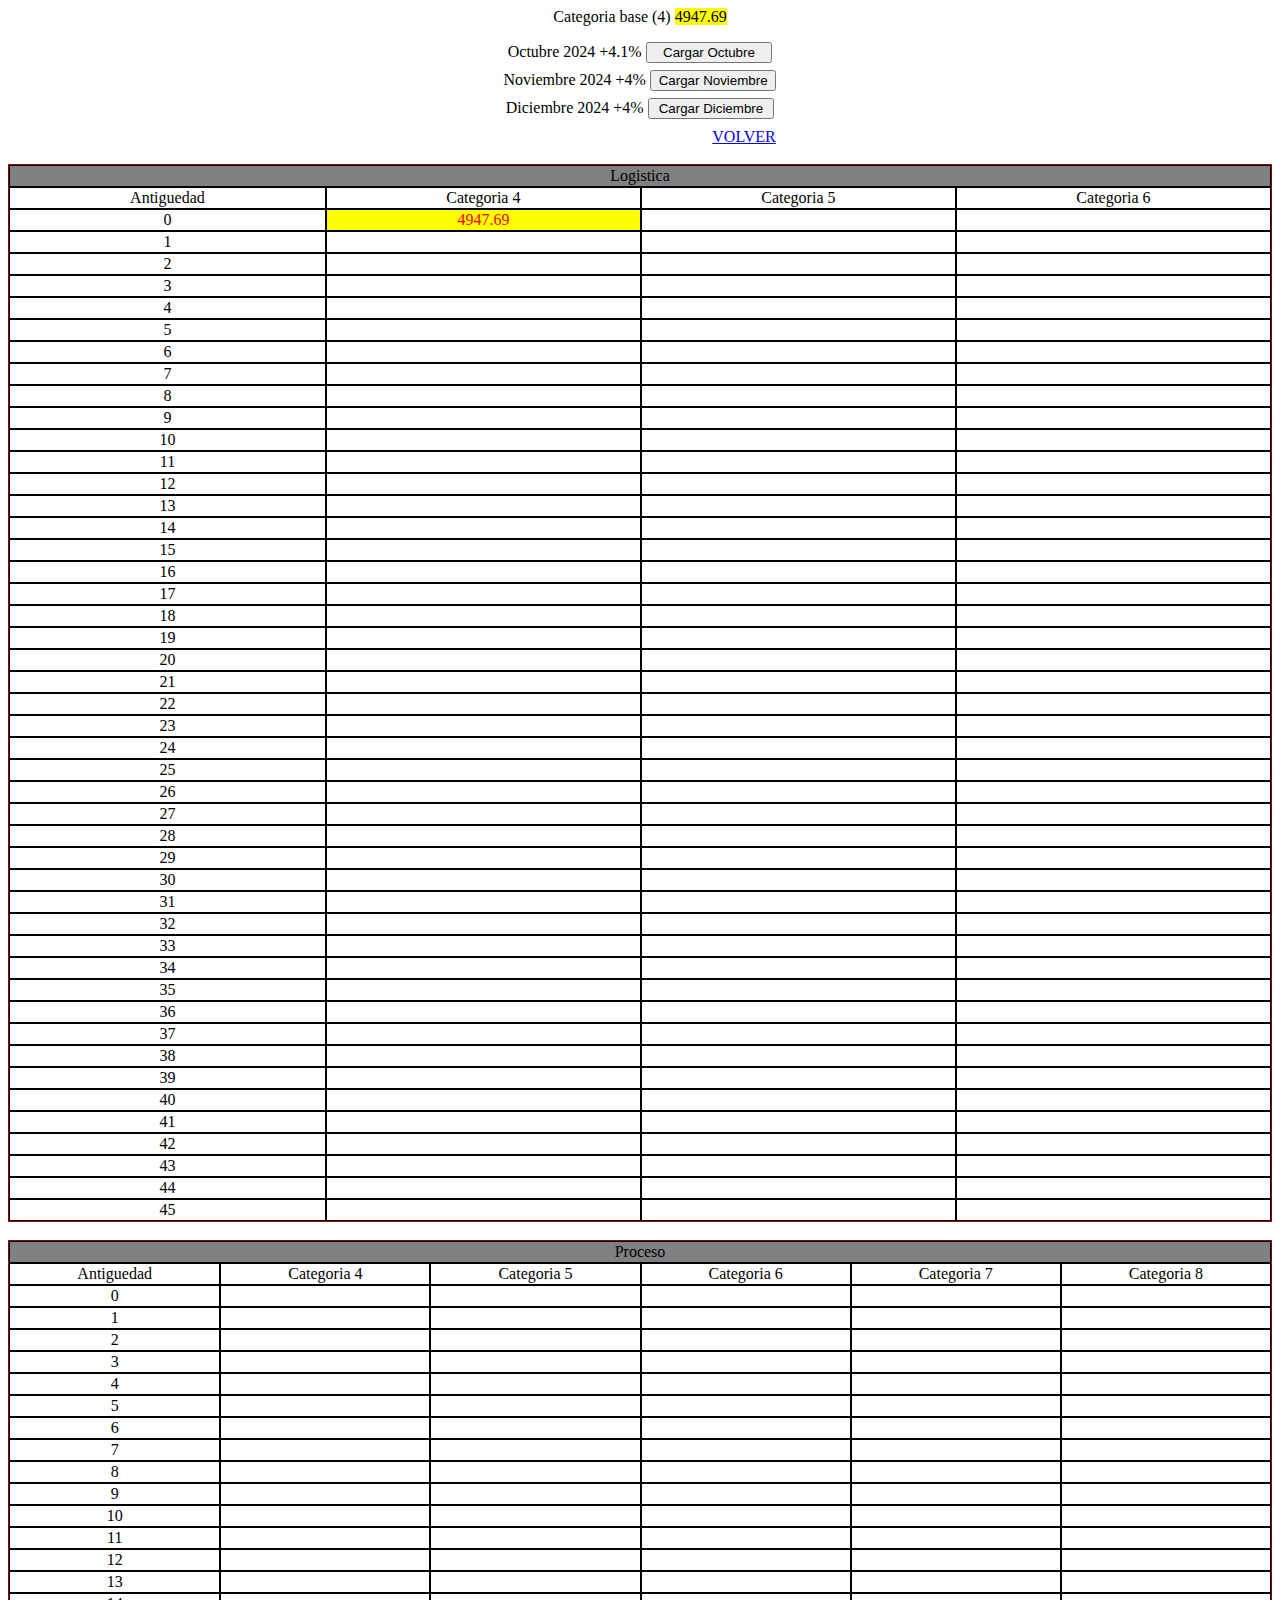
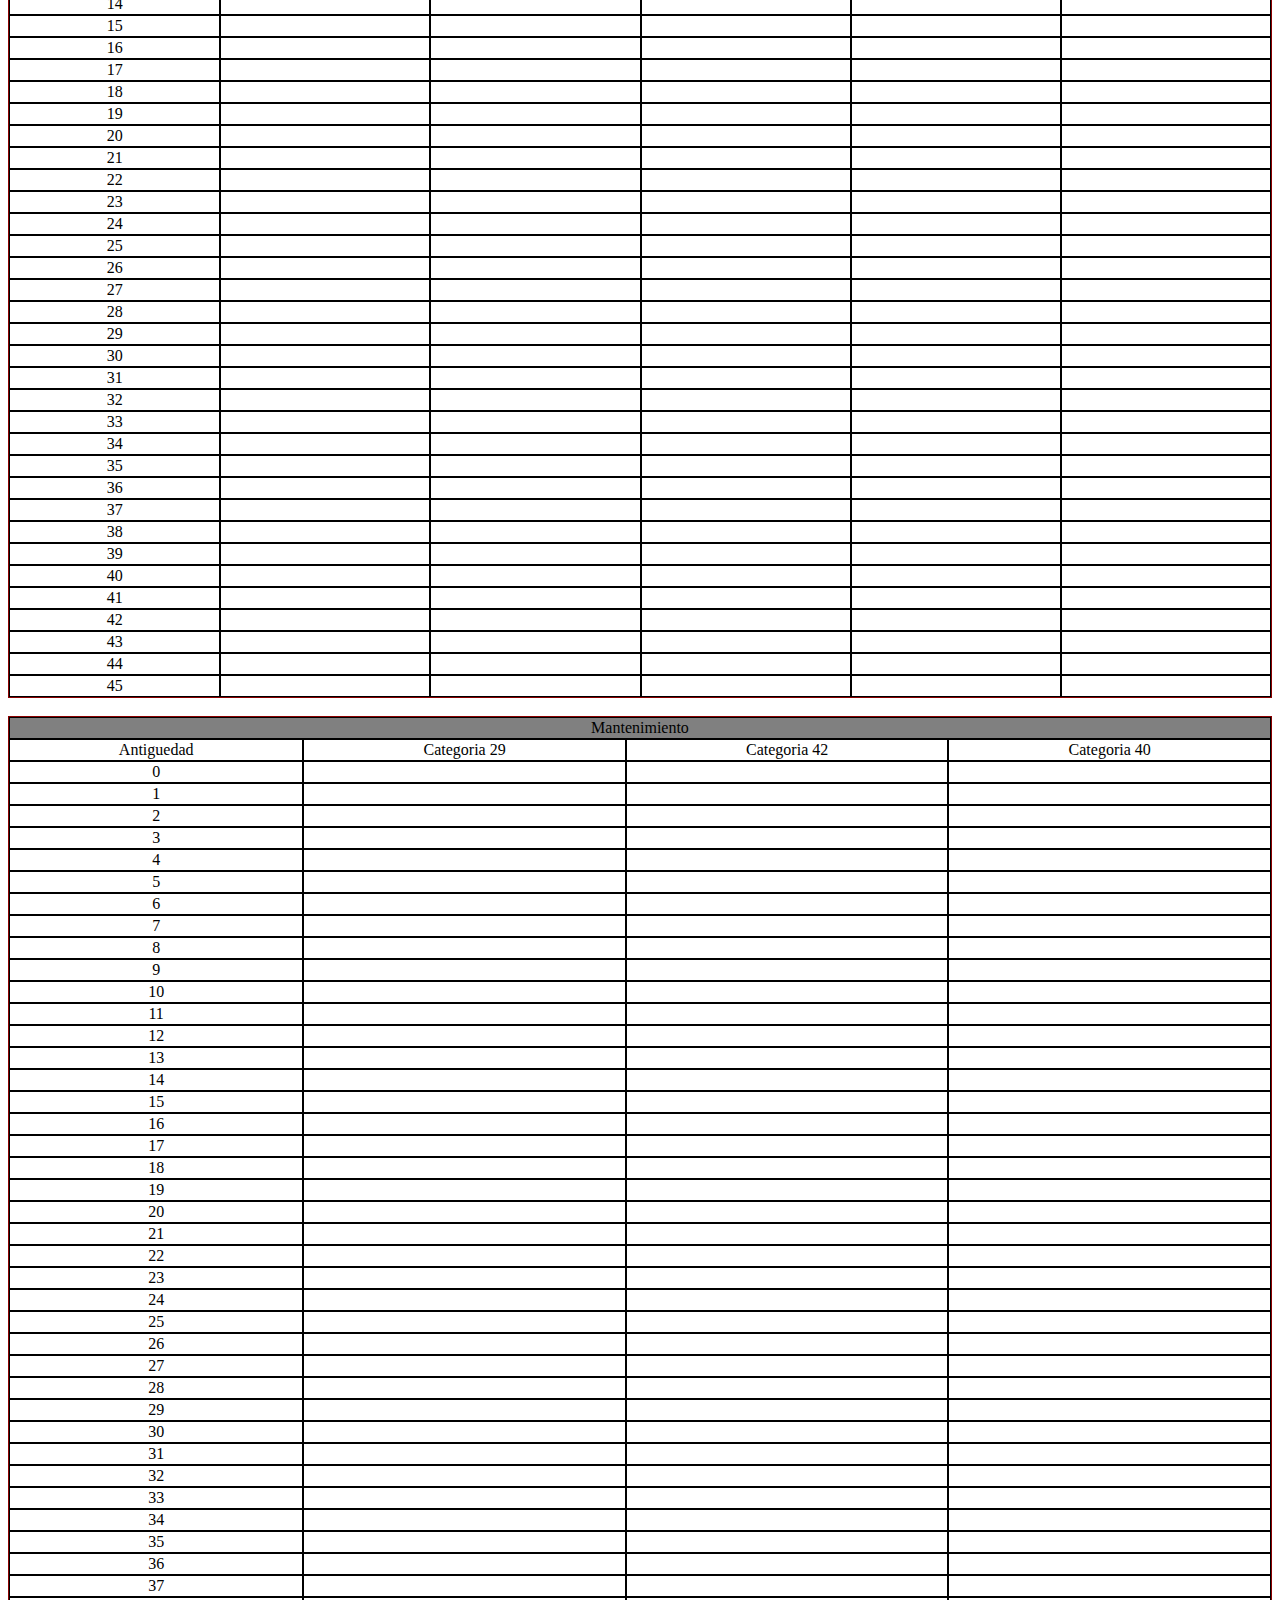
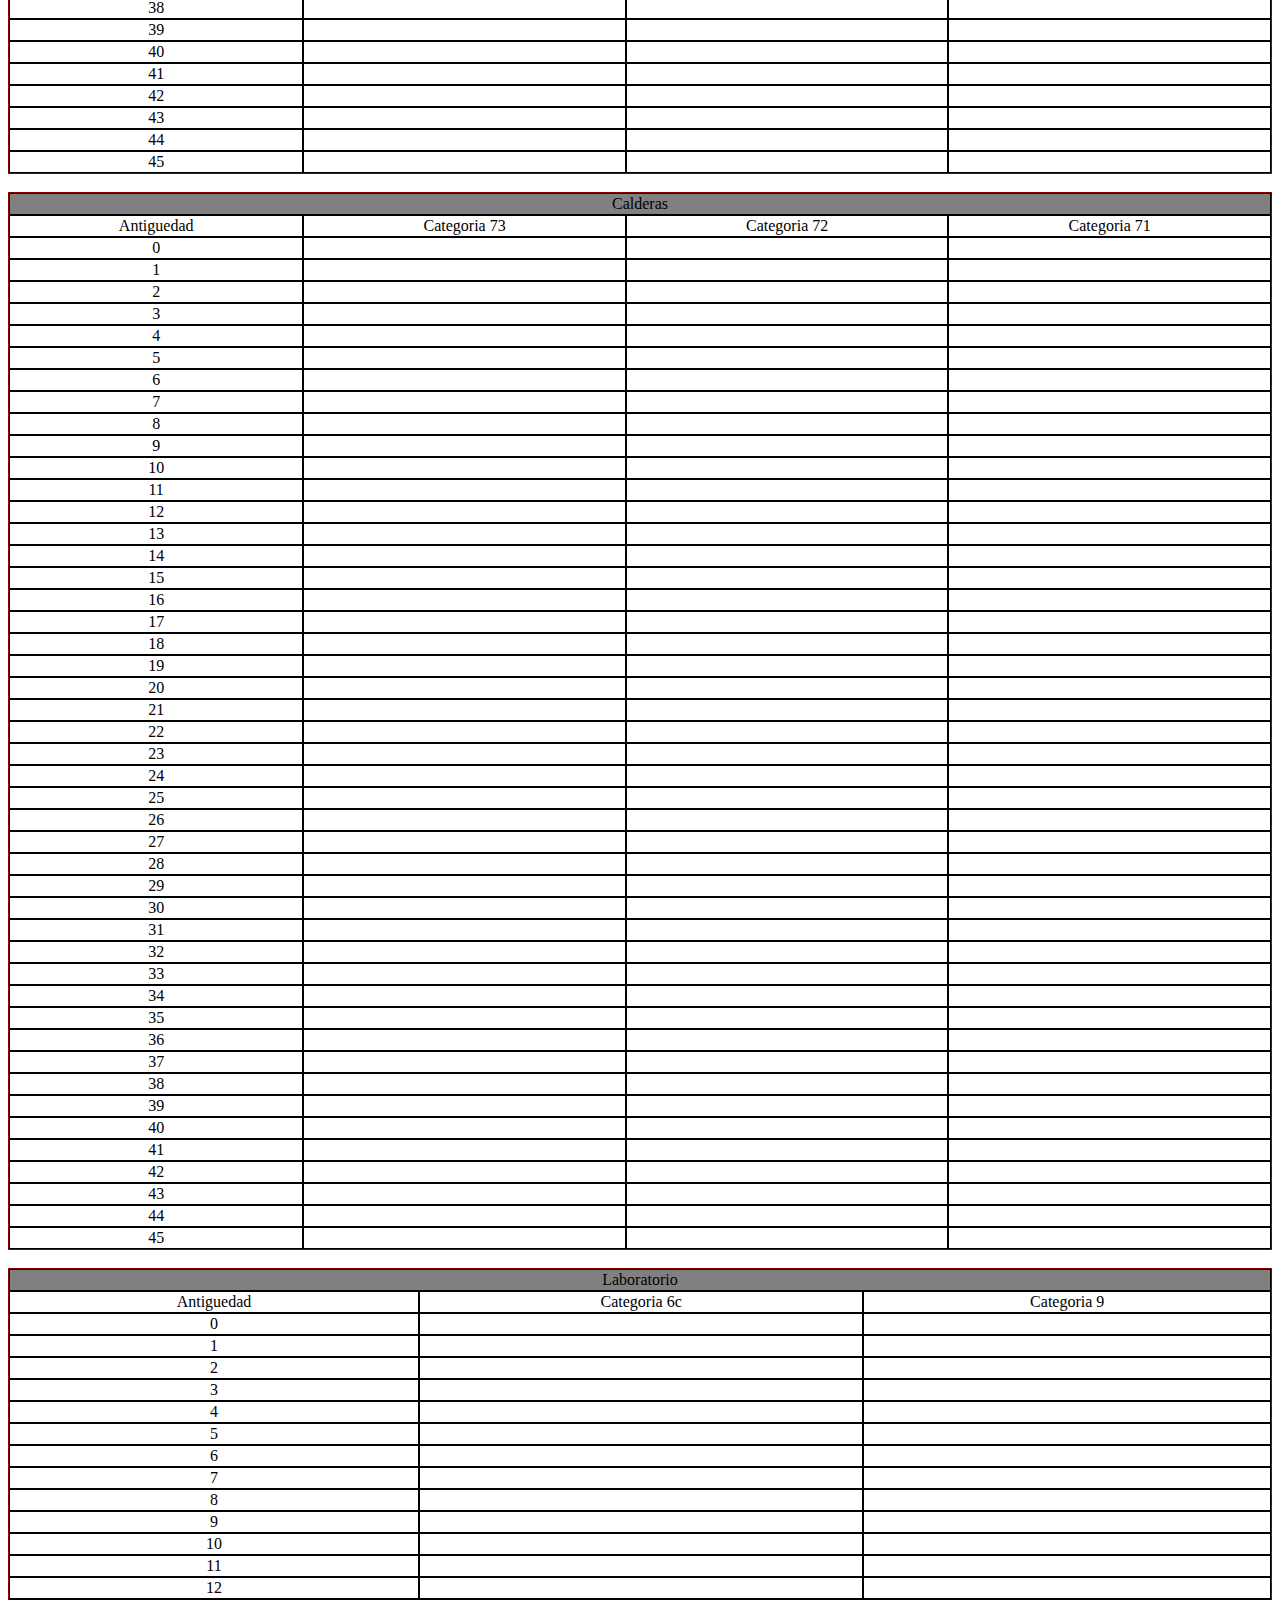
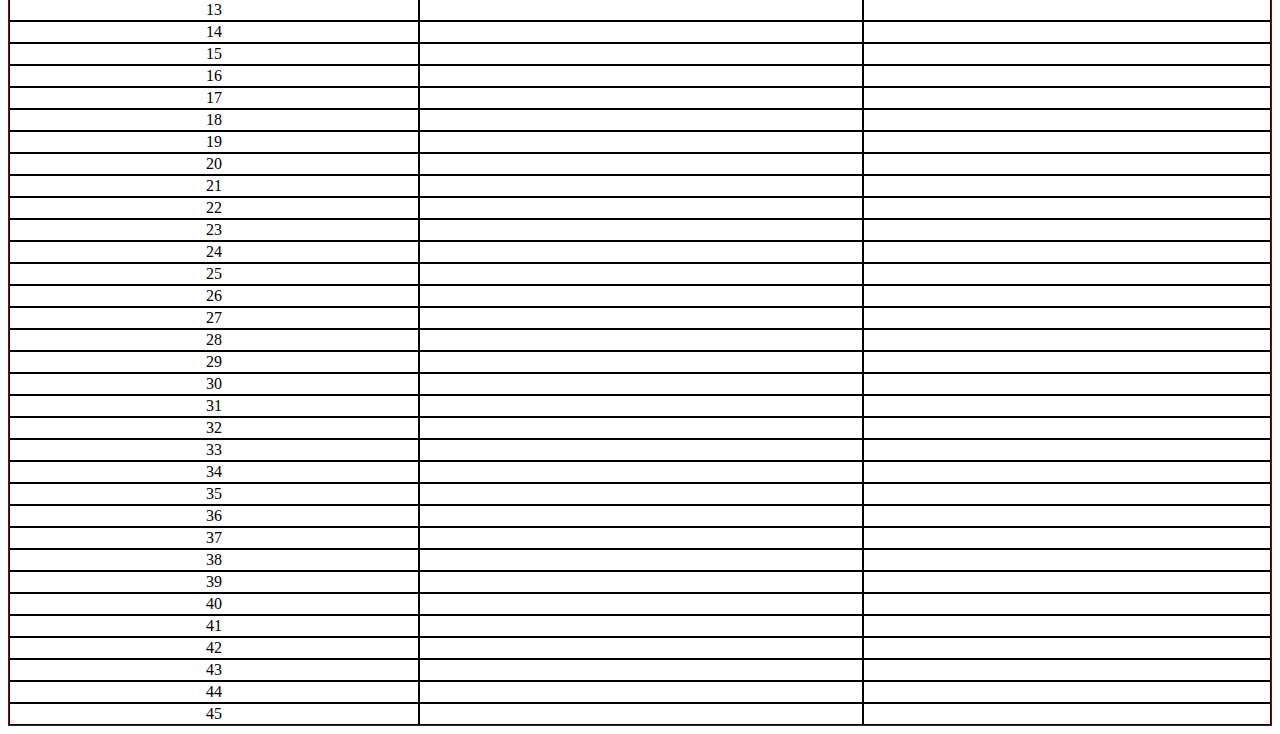
==== escalas.html @ 7333b415 "Add files via upload" ====
<!DOCTYPE html>
<html>
<head>
	<meta charset="utf-8">
	<meta name="viewport" content="width=device-width, initial-scale=1">
	<title>Escalas</title>
</head>
<body>
	<center>
	<span>Categoria base (4) <mark>4947.69</mark> </span>
		<br>
	<p>Octubre 2024 +4.1% <input onclick="octubre()" id="octubre" class="botones" type="button" value="Cargar Octubre"></p>
		<br>
	<p>Noviembre 2024 +4% <input onclick="noviembre()" id="noviembre" class="botones" type="button" value="Cargar Noviembre"> </p>
		<br>
	<p>Diciembre 2024 +4% <input onclick="diciembre()" id="diciembre" class="botones" type="button" value="Cargar Diciembre"></p>
</center>
<br>
<br>
 <center>
<a class="volverr" href="https://matibza.github.io/calendario">VOLVER</a>
 </center>
	<br>
	<table>
<tr>
	<tr>
	<td colspan="4" class="titulop"> <center>Logistica</center> </td>
	</tr>
	<td> <center>Antiguedad</center> </td>
	<td> Categoria 4 </td>
	<td> Categoria 5 </td>
	<td> Categoria 6 </td>
</tr>
<tr>
	<td><center>0</center></td>
	<td id="a0" class="hsbase">4947.69</td>
	<td id="b0">&nbsp</td>
	<td id="bb0">&nbsp</td>
</tr>
<tr>
	<td><center>1</center></td>
	<td id="a1">&nbsp</td>
	<td id="b1">&nbsp</td>
	<td id="bb1">&nbsp</td>
</tr>
<tr>
	<td><center>2</center></td>
	<td id="a2">&nbsp</td>
	<td id="b2">&nbsp</td>
	<td id="bb2">&nbsp</td>
</tr>
<tr>
	<td><center>3</center></td>
	<td id="a3">&nbsp</td>
	<td id="b3">&nbsp</td>
	<td id="bb3">&nbsp</td>
</tr>
<tr>
	<td><center>4</center></td>
	<td id="a4">&nbsp</td>
	<td id="b4">&nbsp</td>
	<td id="bb4">&nbsp</td>
</tr>
<tr>
	<td><center>5</center></td>
	<td id="a5">&nbsp</td>
	<td id="b5">&nbsp</td>
	<td id="bb5">&nbsp</td>
</tr>
<tr>
	<td><center>6</center></td>
	<td id="a6">&nbsp</td>
	<td id="b6">&nbsp</td>
	<td id="bb6">&nbsp</td>
</tr>
<tr>
	<td><center>7</center></td>
	<td id="a7">&nbsp</td>
	<td id="b7">&nbsp</td>
	<td id="bb7">&nbsp</td>
</tr>
<tr>
	<td><center>8</center></td>
	<td id="a8">&nbsp</td>
	<td id="b8">&nbsp</td>
	<td id="bb8">&nbsp</td>
</tr>
<tr>
	<td><center>9</center></td>
	<td id="a9">&nbsp</td>
	<td id="b9">&nbsp</td>
	<td id="bb9">&nbsp</td>
</tr>
<tr>
	<td><center>10</center></td>
	<td id="a10">&nbsp</td>
	<td id="b10">&nbsp</td>
	<td id="bb10">&nbsp</td>
</tr>
<tr>
	<td><center>11</center></td>
	<td id="a11">&nbsp</td>
	<td id="b11">&nbsp</td>
	<td id="bb11">&nbsp</td>
</tr>
<tr>
	<td><center>12</center></td>
	<td id="a12">&nbsp</td>
	<td id="b12">&nbsp</td>
	<td id="bb12">&nbsp</td>
</tr>
<tr>
	<td><center>13</center></td>
	<td id="a13">&nbsp</td>
	<td id="b13">&nbsp</td>
	<td id="bb13">&nbsp</td>
</tr>
<tr>
	<td><center>14</center></td>
	<td id="a14">&nbsp</td>
	<td id="b14">&nbsp</td>
	<td id="bb14">&nbsp</td>
</tr>
<tr>
	<td><center>15</center></td>
	<td id="a15">&nbsp</td>
	<td id="b15">&nbsp</td>
	<td id="bb15">&nbsp</td>
</tr>
<tr>
	<td><center>16</center></td>
	<td id="a16">&nbsp</td>
	<td id="b16">&nbsp</td>
	<td id="bb16">&nbsp</td>
</tr>
<tr>
	<td><center>17</center></td>
	<td id="a17">&nbsp</td>
	<td id="b17">&nbsp</td>
	<td id="bb17">&nbsp</td>
</tr>
<tr>
	<td><center>18</center></td>
	<td id="a18">&nbsp</td>
	<td id="b18">&nbsp</td>
	<td id="bb18">&nbsp</td>
</tr>
<tr>
	<td><center>19</center></td>
	<td id="a19">&nbsp</td>
	<td id="b19">&nbsp</td>
	<td id="bb19">&nbsp</td>
</tr>
<tr>
	<td><center>20</center></td>
	<td id="a20">&nbsp</td>
	<td id="b20">&nbsp</td>
	<td id="bb20">&nbsp</td>
</tr>
<tr>
	<td><center>21</center></td>
	<td id="a21">&nbsp</td>
	<td id="b21">&nbsp</td>
	<td id="bb21">&nbsp</td>
</tr>
<tr>
	<td><center>22</center></td>
	<td id="a22">&nbsp</td>
	<td id="b22">&nbsp</td>
	<td id="bb22">&nbsp</td>
</tr>
<tr>
	<td><center>23</center></td>
	<td id="a23">&nbsp</td>
	<td id="b23">&nbsp</td>
	<td id="bb23">&nbsp</td>
</tr>
<tr>
	<td><center>24</center></td>
	<td id="a24">&nbsp</td>
	<td id="b24">&nbsp</td>
	<td id="bb24">&nbsp</td>
</tr>
<tr>
	<td><center>25</center></td>
	<td id="a25">&nbsp</td>
	<td id="b25">&nbsp</td>
	<td id="bb25">&nbsp</td>
</tr>
<tr>
	<td><center>26</center></td>
	<td id="a26">&nbsp</td>
	<td id="b26">&nbsp</td>
	<td id="bb26">&nbsp</td>
</tr>
<tr>
	<td><center>27</center></td>
	<td id="a27">&nbsp</td>
	<td id="b27">&nbsp</td>
	<td id="bb27">&nbsp</td>
</tr>
<tr>
	<td><center>28</center></td>
	<td id="a28">&nbsp</td>
	<td id="b28">&nbsp</td>
	<td id="bb28">&nbsp</td>
</tr>
<tr>
	<td><center>29</center></td>
	<td id="a29">&nbsp</td>
	<td id="b29">&nbsp</td>
	<td id="bb29">&nbsp</td>
</tr>
<tr>
	<td><center>30</center></td>
	<td id="a30">&nbsp</td>
	<td id="b30">&nbsp</td>
	<td id="bb30">&nbsp</td>
</tr>
<tr>
	<td><center>31</center></td>
	<td id="a31">&nbsp</td>
	<td id="b31">&nbsp</td>
	<td id="bb31">&nbsp</td>
</tr>
<tr>
	<td><center>32</center></td>
	<td id="a32">&nbsp</td>
	<td id="b32">&nbsp</td>
	<td id="bb32">&nbsp</td>
</tr>
<tr>
	<td><center>33</center></td>
	<td id="a33">&nbsp</td>
	<td id="b33">&nbsp</td>
	<td id="bb33">&nbsp</td>
</tr>
<tr>
	<td><center>34</center></td>
	<td id="a34">&nbsp</td>
	<td id="b34">&nbsp</td>
	<td id="bb34">&nbsp</td>
</tr>
<tr>
	<td><center>35</center></td>
	<td id="a35">&nbsp</td>
	<td id="b35">&nbsp</td>
	<td id="bb35">&nbsp</td>
</tr>
<tr>
	<td><center>36</center></td>
	<td id="a36">&nbsp</td>
	<td id="b36">&nbsp</td>
	<td id="bb36">&nbsp</td>
</tr>
<tr>
	<td><center>37</center></td>
	<td id="a37">&nbsp</td>
	<td id="b37">&nbsp</td>
	<td id="bb37">&nbsp</td>
</tr>
<tr>
	<td><center>38</center></td>
	<td id="a38">&nbsp</td>
	<td id="b38">&nbsp</td>
	<td id="bb38">&nbsp</td>
</tr>
<tr>
	<td><center>39</center></td>
	<td id="a39">&nbsp</td>
	<td id="b39">&nbsp</td>
	<td id="bb39">&nbsp</td>
</tr>
<tr>
	<td><center>40</center></td>
	<td id="a40">&nbsp</td>
	<td id="b40">&nbsp</td>
	<td id="bb40">&nbsp</td>
</tr>
<tr>
	<td><center>41</center></td>
	<td id="a41">&nbsp</td>
	<td id="b41">&nbsp</td>
	<td id="bb41">&nbsp</td>
</tr>
<tr>
	<td><center>42</center></td>
	<td id="a42">&nbsp</td>
	<td id="b42">&nbsp</td>
	<td id="bb42">&nbsp</td>
</tr>
<tr>
	<td><center>43</center></td>
	<td id="a43">&nbsp</td>
	<td id="b43">&nbsp</td>
	<td id="bb43">&nbsp</td>
</tr>
<tr>
	<td><center>44</center></td>
	<td id="a44">&nbsp</td>
	<td id="b44">&nbsp</td>
	<td id="bb44">&nbsp</td>
</tr>
<tr>
	<td><center>45</center></td>
	<td id="a45">&nbsp</td>
	<td id="b45">&nbsp</td>
	<td id="bb45">&nbsp</td>
</tr>
</table>
<br>
	<table>
<tr>
	<tr>
	<td colspan="8" class="titulop"> <center>Proceso</center> </td>
	</tr>
	<td> <center>Antiguedad</center> </td>
	<td> Categoria 4 </td>
	<td> Categoria 5 </td>
	<td> Categoria 6 </td>
	<td> Categoria 7 </td>
	<td> Categoria 8 </td>
</tr>
<tr>
	<td><center>0</center></td>
	<td id="c0">&nbsp</td>
	<td id="d0">&nbsp</td>
	<td id="e0">&nbsp</td>
	<td id="f0">&nbsp</td>
	<td id="g0">&nbsp</td>
</tr>
<tr>
	<td><center>1</center></td>
	<td id="c1">&nbsp</td>
	<td id="d1">&nbsp</td>
	<td id="e1">&nbsp</td>
	<td id="f1">&nbsp</td>
	<td id="g1">&nbsp</td>
</tr>
<tr>
	<td><center>2</center></td>
	<td id="c2">&nbsp</td>
	<td id="d2">&nbsp</td>
	<td id="e2">&nbsp</td>
	<td id="f2">&nbsp</td>
	<td id="g2">&nbsp</td>
</tr>
<tr>
	<td><center>3</center></td>
	<td id="c3">&nbsp</td>
	<td id="d3">&nbsp</td>
	<td id="e3">&nbsp</td>
	<td id="f3">&nbsp</td>
	<td id="g3">&nbsp</td>
</tr>
<tr>
	<td><center>4</center></td>
	<td id="c4">&nbsp</td>
	<td id="d4">&nbsp</td>
	<td id="e4">&nbsp</td>
	<td id="f4">&nbsp</td>
	<td id="g4">&nbsp</td>
</tr>
<tr>
	<td><center>5</center></td>
	<td id="c5">&nbsp</td>
	<td id="d5">&nbsp</td>
	<td id="e5">&nbsp</td>
	<td id="f5">&nbsp</td>
	<td id="g5">&nbsp</td>
</tr>
<tr>
	<td><center>6</center></td>
	<td id="c6">&nbsp</td>
	<td id="d6">&nbsp</td>
	<td id="e6">&nbsp</td>
	<td id="f6">&nbsp</td>
	<td id="g6">&nbsp</td>
</tr>
<tr>
	<td><center>7</center></td>
	<td id="c7">&nbsp</td>
	<td id="d7">&nbsp</td>
	<td id="e7">&nbsp</td>
	<td id="f7">&nbsp</td>
	<td id="g7">&nbsp</td>
</tr>
<tr>
	<td><center>8</center></td>
	<td id="c8">&nbsp</td>
	<td id="d8">&nbsp</td>
	<td id="e8">&nbsp</td>
	<td id="f8">&nbsp</td>
	<td id="g8">&nbsp</td>
</tr>
<tr>
	<td><center>9</center></td>
	<td id="c9">&nbsp</td>
	<td id="d9">&nbsp</td>
	<td id="e9">&nbsp</td>
	<td id="f9">&nbsp</td>
	<td id="g9">&nbsp</td>
</tr>
<tr>
	<td><center>10</center></td>
	<td id="c10">&nbsp</td>
	<td id="d10">&nbsp</td>
	<td id="e10">&nbsp</td>
	<td id="f10">&nbsp</td>
	<td id="g10">&nbsp</td>
</tr>
<tr>
	<td><center>11</center></td>
	<td id="c11">&nbsp</td>
	<td id="d11">&nbsp</td>
	<td id="e11">&nbsp</td>
	<td id="f11">&nbsp</td>
	<td id="g11">&nbsp</td>
</tr>
<tr>
	<td><center>12</center></td>
	<td id="c12">&nbsp</td>
	<td id="d12">&nbsp</td>
	<td id="e12">&nbsp</td>
	<td id="f12">&nbsp</td>
	<td id="g12">&nbsp</td>
</tr>
<tr>
	<td><center>13</center></td>
	<td id="c13">&nbsp</td>
	<td id="d13">&nbsp</td>
	<td id="e13">&nbsp</td>
	<td id="f13">&nbsp</td>
	<td id="g13">&nbsp</td>
</tr>
<tr>
	<td><center>14</center></td>
	<td id="c14">&nbsp</td>
	<td id="d14">&nbsp</td>
	<td id="e14">&nbsp</td>
	<td id="f14">&nbsp</td>
	<td id="g14">&nbsp</td>
</tr>
<tr>
	<td><center>15</center></td>
	<td id="c15">&nbsp</td>
	<td id="d15">&nbsp</td>
	<td id="e15">&nbsp</td>
	<td id="f15">&nbsp</td>
	<td id="g15">&nbsp</td>
</tr>
<tr>
	<td><center>16</center></td>
	<td id="c16">&nbsp</td>
	<td id="d16">&nbsp</td>
	<td id="e16">&nbsp</td>
	<td id="f16">&nbsp</td>
	<td id="g16">&nbsp</td>
</tr>
<tr>
	<td><center>17</center></td>
	<td id="c17">&nbsp</td>
	<td id="d17">&nbsp</td>
	<td id="e17">&nbsp</td>
	<td id="f17">&nbsp</td>
	<td id="g17">&nbsp</td>
</tr>
<tr>
	<td><center>18</center></td>
	<td id="c18">&nbsp</td>
	<td id="d18">&nbsp</td>
	<td id="e18">&nbsp</td>
	<td id="f18">&nbsp</td>
	<td id="g18">&nbsp</td>
</tr>
<tr>
	<td><center>19</center></td>
	<td id="c19">&nbsp</td>
	<td id="d19">&nbsp</td>
	<td id="e19">&nbsp</td>
	<td id="f19">&nbsp</td>
	<td id="g19">&nbsp</td>
</tr>
<tr>
	<td><center>20</center></td>
	<td id="c20">&nbsp</td>
	<td id="d20">&nbsp</td>
	<td id="e20">&nbsp</td>
	<td id="f20">&nbsp</td>
	<td id="g20">&nbsp</td>
</tr>
<tr>
	<td><center>21</center></td>
	<td id="c21">&nbsp</td>
	<td id="d21">&nbsp</td>
	<td id="e21">&nbsp</td>
	<td id="f21">&nbsp</td>
	<td id="g21">&nbsp</td>
</tr>
<tr>
	<td><center>22</center></td>
	<td id="c22">&nbsp</td>
	<td id="d22">&nbsp</td>
	<td id="e22">&nbsp</td>
	<td id="f22">&nbsp</td>
	<td id="g22">&nbsp</td>
</tr>
<tr>
	<td><center>23</center></td>
	<td id="c23">&nbsp</td>
	<td id="d23">&nbsp</td>
	<td id="e23">&nbsp</td>
	<td id="f23">&nbsp</td>
	<td id="g23">&nbsp</td>
</tr>
<tr>
	<td><center>24</center></td>
	<td id="c24">&nbsp</td>
	<td id="d24">&nbsp</td>
	<td id="e24">&nbsp</td>
	<td id="f24">&nbsp</td>
	<td id="g24">&nbsp</td>
</tr>
<tr>
	<td><center>25</center></td>
	<td id="c25">&nbsp</td>
	<td id="d25">&nbsp</td>
	<td id="e25">&nbsp</td>
	<td id="f25">&nbsp</td>
	<td id="g25">&nbsp</td>
</tr>
<tr>
	<td><center>26</center></td>
	<td id="c26">&nbsp</td>
	<td id="d26">&nbsp</td>
	<td id="e26">&nbsp</td>
	<td id="f26">&nbsp</td>
	<td id="g26">&nbsp</td>
</tr>
<tr>
	<td><center>27</center></td>
	<td id="c27">&nbsp</td>
	<td id="d27">&nbsp</td>
	<td id="e27">&nbsp</td>
	<td id="f27">&nbsp</td>
	<td id="g27">&nbsp</td>
</tr>
<tr>
	<td><center>28</center></td>
	<td id="c28">&nbsp</td>
	<td id="d28">&nbsp</td>
	<td id="e28">&nbsp</td>
	<td id="f28">&nbsp</td>
	<td id="g28">&nbsp</td>
</tr>
<tr>
	<td><center>29</center></td>
	<td id="c29">&nbsp</td>
	<td id="d29">&nbsp</td>
	<td id="e29">&nbsp</td>
	<td id="f29">&nbsp</td>
	<td id="g29">&nbsp</td>
</tr>
<tr>
	<td><center>30</center></td>
	<td id="c30">&nbsp</td>
	<td id="d30">&nbsp</td>
	<td id="e30">&nbsp</td>
	<td id="f30">&nbsp</td>
	<td id="g30">&nbsp</td>
</tr>
<tr>
	<td><center>31</center></td>
	<td id="c31">&nbsp</td>
	<td id="d31">&nbsp</td>
	<td id="e31">&nbsp</td>
	<td id="f31">&nbsp</td>
	<td id="g31">&nbsp</td>
</tr>
<tr>
	<td><center>32</center></td>
	<td id="c32">&nbsp</td>
	<td id="d32">&nbsp</td>
	<td id="e32">&nbsp</td>
	<td id="f32">&nbsp</td>
	<td id="g32">&nbsp</td>
</tr>
<tr>
	<td><center>33</center></td>
	<td id="c33">&nbsp</td>
	<td id="d33">&nbsp</td>
	<td id="e33">&nbsp</td>
	<td id="f33">&nbsp</td>
	<td id="g33">&nbsp</td>
</tr>
<tr>
	<td><center>34</center></td>
	<td id="c34">&nbsp</td>
	<td id="d34">&nbsp</td>
	<td id="e34">&nbsp</td>
	<td id="f34">&nbsp</td>
	<td id="g34">&nbsp</td>
</tr>
<tr>
	<td><center>35</center></td>
	<td id="c35">&nbsp</td>
	<td id="d35">&nbsp</td>
	<td id="e35">&nbsp</td>
	<td id="f35">&nbsp</td>
	<td id="g35">&nbsp</td>
</tr>
<tr>
	<td><center>36</center></td>
	<td id="c36">&nbsp</td>
	<td id="d36">&nbsp</td>
	<td id="e36">&nbsp</td>
	<td id="f36">&nbsp</td>
	<td id="g36">&nbsp</td>
</tr>
<tr>
	<td><center>37</center></td>
	<td id="c37">&nbsp</td>
	<td id="d37">&nbsp</td>
	<td id="e37">&nbsp</td>
	<td id="f37">&nbsp</td>
	<td id="g37">&nbsp</td>
</tr>
<tr>
	<td><center>38</center></td>
	<td id="c38">&nbsp</td>
	<td id="d38">&nbsp</td>
	<td id="e38">&nbsp</td>
	<td id="f38">&nbsp</td>
	<td id="g38">&nbsp</td>
</tr>
<tr>
	<td><center>39</center></td>
	<td id="c39">&nbsp</td>
	<td id="d39">&nbsp</td>
	<td id="e39">&nbsp</td>
	<td id="f39">&nbsp</td>
	<td id="g39">&nbsp</td>
</tr>
<tr>
	<td><center>40</center></td>
	<td id="c40">&nbsp</td>
	<td id="d40">&nbsp</td>
	<td id="e40">&nbsp</td>
	<td id="f40">&nbsp</td>
	<td id="g40">&nbsp</td>
</tr>
<tr>
	<td><center>41</center></td>
	<td id="c41">&nbsp</td>
	<td id="d41">&nbsp</td>
	<td id="e41">&nbsp</td>
	<td id="f41">&nbsp</td>
	<td id="g41">&nbsp</td>
</tr>
<tr>
	<td><center>42</center></td>
	<td id="c42">&nbsp</td>
	<td id="d42">&nbsp</td>
	<td id="e42">&nbsp</td>
	<td id="f42">&nbsp</td>
	<td id="g42">&nbsp</td>
</tr>
<tr>
	<td><center>43</center></td>
	<td id="c43">&nbsp</td>
	<td id="d43">&nbsp</td>
	<td id="e43">&nbsp</td>
	<td id="f43">&nbsp</td>
	<td id="g43">&nbsp</td>
</tr>
<tr>
	<td><center>44</center></td>
	<td id="c44">&nbsp</td>
	<td id="d44">&nbsp</td>
	<td id="e44">&nbsp</td>
	<td id="f44">&nbsp</td>
	<td id="g44">&nbsp</td>
</tr>
<tr>
	<td><center>45</center></td>
	<td id="c45">&nbsp</td>
	<td id="d45">&nbsp</td>
	<td id="e45">&nbsp</td>
	<td id="f45">&nbsp</td>
	<td id="g45">&nbsp</td>
</tr>
</table>
<br>
<table>
<tr>
	<tr>
	<td colspan="4" class="titulop"> <center>Mantenimiento</center> </td>
	</tr>
	<td> <center>Antiguedad</center> </td>
	<td> Categoria 29 </td>
	<td> Categoria 42 </td>
	<td> Categoria 40 </td>
</tr>
<tr>
	<td><center>0</center></td>
	<td id="h0">&nbsp</td>
	<td id="i0">&nbsp</td>
	<td id="j0">&nbsp</td>
</tr>
<tr>
	<td><center>1</center></td>
	<td id="h1">&nbsp</td>
	<td id="i1">&nbsp</td>
	<td id="j1">&nbsp</td>
</tr>
<tr>
	<td><center>2</center></td>
	<td id="h2">&nbsp</td>
	<td id="i2">&nbsp</td>
	<td id="j2">&nbsp</td>
</tr>
<tr>
	<td><center>3</center></td>
	<td id="h3">&nbsp</td>
	<td id="i3">&nbsp</td>
	<td id="j3">&nbsp</td>
</tr>
<tr>
	<td><center>4</center></td>
	<td id="h4">&nbsp</td>
	<td id="i4">&nbsp</td>
	<td id="j4">&nbsp</td>
</tr>
<tr>
	<td><center>5</center></td>
	<td id="h5">&nbsp</td>
	<td id="i5">&nbsp</td>
	<td id="j5">&nbsp</td>
</tr>
<tr>
	<td><center>6</center></td>
	<td id="h6">&nbsp</td>
	<td id="i6">&nbsp</td>
	<td id="j6">&nbsp</td>
</tr>
<tr>
	<td><center>7</center></td>
	<td id="h7">&nbsp</td>
	<td id="i7">&nbsp</td>
	<td id="j7">&nbsp</td>
</tr>
<tr>
	<td><center>8</center></td>
	<td id="h8">&nbsp</td>
	<td id="i8">&nbsp</td>
	<td id="j8">&nbsp</td>
</tr>
<tr>
	<td><center>9</center></td>
	<td id="h9">&nbsp</td>
	<td id="i9">&nbsp</td>
	<td id="j9">&nbsp</td>
</tr>
<tr>
	<td><center>10</center></td>
	<td id="h10">&nbsp</td>
	<td id="i10">&nbsp</td>
	<td id="j10">&nbsp</td>
</tr>
<tr>
	<td><center>11</center></td>
	<td id="h11">&nbsp</td>
	<td id="i11">&nbsp</td>
	<td id="j11">&nbsp</td>
</tr>
<tr>
	<td><center>12</center></td>
	<td id="h12">&nbsp</td>
	<td id="i12">&nbsp</td>
	<td id="j12">&nbsp</td>
</tr>
<tr>
	<td><center>13</center></td>
	<td id="h13">&nbsp</td>
	<td id="i13">&nbsp</td>
	<td id="j13">&nbsp</td>
</tr>
<tr>
	<td><center>14</center></td>
	<td id="h14">&nbsp</td>
	<td id="i14">&nbsp</td>
	<td id="j14">&nbsp</td>
</tr>
<tr>
	<td><center>15</center></td>
	<td id="h15">&nbsp</td>
	<td id="i15">&nbsp</td>
	<td id="j15">&nbsp</td>
</tr>
<tr>
	<td><center>16</center></td>
	<td id="h16">&nbsp</td>
	<td id="i16">&nbsp</td>
	<td id="j16">&nbsp</td>
</tr>
<tr>
	<td><center>17</center></td>
	<td id="h17">&nbsp</td>
	<td id="i17">&nbsp</td>
	<td id="j17">&nbsp</td>
</tr>
<tr>
	<td><center>18</center></td>
	<td id="h18">&nbsp</td>
	<td id="i18">&nbsp</td>
	<td id="j18">&nbsp</td>
</tr>
<tr>
	<td><center>19</center></td>
	<td id="h19">&nbsp</td>
	<td id="i19">&nbsp</td>
	<td id="j19">&nbsp</td>
</tr>
<tr>
	<td><center>20</center></td>
	<td id="h20">&nbsp</td>
	<td id="i20">&nbsp</td>
	<td id="j20">&nbsp</td>
</tr>
<tr>
	<td><center>21</center></td>
	<td id="h21">&nbsp</td>
	<td id="i21">&nbsp</td>
	<td id="j21">&nbsp</td>
</tr>
<tr>
	<td><center>22</center></td>
	<td id="h22">&nbsp</td>
	<td id="i22">&nbsp</td>
	<td id="j22">&nbsp</td>
</tr>
<tr>
	<td><center>23</center></td>
	<td id="h23">&nbsp</td>
	<td id="i23">&nbsp</td>
	<td id="j23">&nbsp</td>
</tr>
<tr>
	<td><center>24</center></td>
	<td id="h24">&nbsp</td>
	<td id="i24">&nbsp</td>
	<td id="j24">&nbsp</td>
</tr>
<tr>
	<td><center>25</center></td>
	<td id="h25">&nbsp</td>
	<td id="i25">&nbsp</td>
	<td id="j25">&nbsp</td>
</tr>
<tr>
	<td><center>26</center></td>
	<td id="h26">&nbsp</td>
	<td id="i26">&nbsp</td>
	<td id="j26">&nbsp</td>
</tr>
<tr>
	<td><center>27</center></td>
	<td id="h27">&nbsp</td>
	<td id="i27">&nbsp</td>
	<td id="j27">&nbsp</td>
</tr>
<tr>
	<td><center>28</center></td>
	<td id="h28">&nbsp</td>
	<td id="i28">&nbsp</td>
	<td id="j28">&nbsp</td>
</tr>
<tr>
	<td><center>29</center></td>
	<td id="h29">&nbsp</td>
	<td id="i29">&nbsp</td>
	<td id="j29">&nbsp</td>
</tr>
<tr>
	<td><center>30</center></td>
	<td id="h30">&nbsp</td>
	<td id="i30">&nbsp</td>
	<td id="j30">&nbsp</td>
</tr>
<tr>
	<td><center>31</center></td>
	<td id="h31">&nbsp</td>
	<td id="i31">&nbsp</td>
	<td id="j31">&nbsp</td>
</tr>
<tr>
	<td><center>32</center></td>
	<td id="h32">&nbsp</td>
	<td id="i32">&nbsp</td>
	<td id="j32">&nbsp</td>
</tr>
<tr>
	<td><center>33</center></td>
	<td id="h33">&nbsp</td>
	<td id="i33">&nbsp</td>
	<td id="j33">&nbsp</td>
</tr>
<tr>
	<td><center>34</center></td>
	<td id="h34">&nbsp</td>
	<td id="i34">&nbsp</td>
	<td id="j34">&nbsp</td>
</tr>
<tr>
	<td><center>35</center></td>
	<td id="h35">&nbsp</td>
	<td id="i35">&nbsp</td>
	<td id="j35">&nbsp</td>
</tr>
<tr>
	<td><center>36</center></td>
	<td id="h36">&nbsp</td>
	<td id="i36">&nbsp</td>
	<td id="j36">&nbsp</td>
</tr>
<tr>
	<td><center>37</center></td>
	<td id="h37">&nbsp</td>
	<td id="i37">&nbsp</td>
	<td id="j37">&nbsp</td>
</tr>
<tr>
	<td><center>38</center></td>
	<td id="h38">&nbsp</td>
	<td id="i38">&nbsp</td>
	<td id="j38">&nbsp</td>
</tr>
<tr>
	<td><center>39</center></td>
	<td id="h39">&nbsp</td>
	<td id="i39">&nbsp</td>
	<td id="j39">&nbsp</td>
</tr>
<tr>
	<td><center>40</center></td>
	<td id="h40">&nbsp</td>
	<td id="i40">&nbsp</td>
	<td id="j40">&nbsp</td>
</tr>
<tr>
	<td><center>41</center></td>
	<td id="h41">&nbsp</td>
	<td id="i41">&nbsp</td>
	<td id="j41">&nbsp</td>
</tr>
<tr>
	<td><center>42</center></td>
	<td id="h42">&nbsp</td>
	<td id="i42">&nbsp</td>
	<td id="j42">&nbsp</td>
</tr>
<tr>
	<td><center>43</center></td>
	<td id="h43">&nbsp</td>
	<td id="i43">&nbsp</td>
	<td id="j43">&nbsp</td>
</tr>
<tr>
	<td><center>44</center></td>
	<td id="h44">&nbsp</td>
	<td id="i44">&nbsp</td>
	<td id="j44">&nbsp</td>
</tr>
<tr>
	<td><center>45</center></td>
	<td id="h45">&nbsp</td>
	<td id="i45">&nbsp</td>
	<td id="j45">&nbsp</td>
</tr>
</table>
<br>
	<table>
<tr>
	<tr>
	<td colspan="4" class="titulop"> <center>Calderas</center> </td>
	</tr>
	<td> <center>Antiguedad</center> </td>
	<td> Categoria 73 </td>
	<td> Categoria 72 </td>
	<td> Categoria 71 </td>
</tr>
<tr>
	<td><center>0</center></td>
	<td id="k0">&nbsp</td>
	<td id="l0">&nbsp</td>
	<td id="m0">&nbsp</td>
</tr>
<tr>
	<td><center>1</center></td>
	<td id="k1">&nbsp</td>
	<td id="l1">&nbsp</td>
	<td id="m1">&nbsp</td>
</tr>
<tr>
	<td><center>2</center></td>
	<td id="k2">&nbsp</td>
	<td id="l2">&nbsp</td>
	<td id="m2">&nbsp</td>
</tr>
<tr>
	<td><center>3</center></td>
	<td id="k3">&nbsp</td>
	<td id="l3">&nbsp</td>
	<td id="m3">&nbsp</td>
</tr>
<tr>
	<td><center>4</center></td>
	<td id="k4">&nbsp</td>
	<td id="l4">&nbsp</td>
	<td id="m4">&nbsp</td>
</tr>
<tr>
	<td><center>5</center></td>
	<td id="k5">&nbsp</td>
	<td id="l5">&nbsp</td>
	<td id="m5">&nbsp</td>
</tr>
<tr>
	<td><center>6</center></td>
	<td id="k6">&nbsp</td>
	<td id="l6">&nbsp</td>
	<td id="m6">&nbsp</td>
</tr>
<tr>
	<td><center>7</center></td>
	<td id="k7">&nbsp</td>
	<td id="l7">&nbsp</td>
	<td id="m7">&nbsp</td>
</tr>
<tr>
	<td><center>8</center></td>
	<td id="k8">&nbsp</td>
	<td id="l8">&nbsp</td>
	<td id="m8">&nbsp</td>
</tr>
<tr>
	<td><center>9</center></td>
	<td id="k9">&nbsp</td>
	<td id="l9">&nbsp</td>
	<td id="m9">&nbsp</td>
</tr>
<tr>
	<td><center>10</center></td>
	<td id="k10">&nbsp</td>
	<td id="l10">&nbsp</td>
	<td id="m10">&nbsp</td>
</tr>
<tr>
	<td><center>11</center></td>
	<td id="k11">&nbsp</td>
	<td id="l11">&nbsp</td>
	<td id="m11">&nbsp</td>
</tr>
<tr>
	<td><center>12</center></td>
	<td id="k12">&nbsp</td>
	<td id="l12">&nbsp</td>
	<td id="m12">&nbsp</td>
</tr>
<tr>
	<td><center>13</center></td>
	<td id="k13">&nbsp</td>
	<td id="l13">&nbsp</td>
	<td id="m13">&nbsp</td>
</tr>
<tr>
	<td><center>14</center></td>
	<td id="k14">&nbsp</td>
	<td id="l14">&nbsp</td>
	<td id="m14">&nbsp</td>
</tr>
<tr>
	<td><center>15</center></td>
	<td id="k15">&nbsp</td>
	<td id="l15">&nbsp</td>
	<td id="m15">&nbsp</td>
</tr>
<tr>
	<td><center>16</center></td>
	<td id="k16">&nbsp</td>
	<td id="l16">&nbsp</td>
	<td id="m16">&nbsp</td>
</tr>
<tr>
	<td><center>17</center></td>
	<td id="k17">&nbsp</td>
	<td id="l17">&nbsp</td>
	<td id="m17">&nbsp</td>
</tr>
<tr>
	<td><center>18</center></td>
	<td id="k18">&nbsp</td>
	<td id="l18">&nbsp</td>
	<td id="m18">&nbsp</td>
</tr>
<tr>
	<td><center>19</center></td>
	<td id="k19">&nbsp</td>
	<td id="l19">&nbsp</td>
	<td id="m19">&nbsp</td>
</tr>
<tr>
	<td><center>20</center></td>
	<td id="k20">&nbsp</td>
	<td id="l20">&nbsp</td>
	<td id="m20">&nbsp</td>
</tr>
<tr>
	<td><center>21</center></td>
	<td id="k21">&nbsp</td>
	<td id="l21">&nbsp</td>
	<td id="m21">&nbsp</td>
</tr>
<tr>
	<td><center>22</center></td>
	<td id="k22">&nbsp</td>
	<td id="l22">&nbsp</td>
	<td id="m22">&nbsp</td>
</tr>
<tr>
	<td><center>23</center></td>
	<td id="k23">&nbsp</td>
	<td id="l23">&nbsp</td>
	<td id="m23">&nbsp</td>
</tr>
<tr>
	<td><center>24</center></td>
	<td id="k24">&nbsp</td>
	<td id="l24">&nbsp</td>
	<td id="m24">&nbsp</td>
</tr>
<tr>
	<td><center>25</center></td>
	<td id="k25">&nbsp</td>
	<td id="l25">&nbsp</td>
	<td id="m25">&nbsp</td>
</tr>
<tr>
	<td><center>26</center></td>
	<td id="k26">&nbsp</td>
	<td id="l26">&nbsp</td>
	<td id="m26">&nbsp</td>
</tr>
<tr>
	<td><center>27</center></td>
	<td id="k27">&nbsp</td>
	<td id="l27">&nbsp</td>
	<td id="m27">&nbsp</td>
</tr>
<tr>
	<td><center>28</center></td>
	<td id="k28">&nbsp</td>
	<td id="l28">&nbsp</td>
	<td id="m28">&nbsp</td>
</tr>
<tr>
	<td><center>29</center></td>
	<td id="k29">&nbsp</td>
	<td id="l29">&nbsp</td>
	<td id="m29">&nbsp</td>
</tr>
<tr>
	<td><center>30</center></td>
	<td id="k30">&nbsp</td>
	<td id="l30">&nbsp</td>
	<td id="m30">&nbsp</td>
</tr>
<tr>
	<td><center>31</center></td>
	<td id="k31">&nbsp</td>
	<td id="l31">&nbsp</td>
	<td id="m31">&nbsp</td>
</tr>
<tr>
	<td><center>32</center></td>
	<td id="k32">&nbsp</td>
	<td id="l32">&nbsp</td>
	<td id="m32">&nbsp</td>
</tr>
<tr>
	<td><center>33</center></td>
	<td id="k33">&nbsp</td>
	<td id="l33">&nbsp</td>
	<td id="m33">&nbsp</td>
</tr>
<tr>
	<td><center>34</center></td>
	<td id="k34">&nbsp</td>
	<td id="l34">&nbsp</td>
	<td id="m34">&nbsp</td>
</tr>
<tr>
	<td><center>35</center></td>
	<td id="k35">&nbsp</td>
	<td id="l35">&nbsp</td>
	<td id="m35">&nbsp</td>
</tr>
<tr>
	<td><center>36</center></td>
	<td id="k36">&nbsp</td>
	<td id="l36">&nbsp</td>
	<td id="m36">&nbsp</td>
</tr>
<tr>
	<td><center>37</center></td>
	<td id="k37">&nbsp</td>
	<td id="l37">&nbsp</td>
	<td id="m37">&nbsp</td>
</tr>
<tr>
	<td><center>38</center></td>
	<td id="k38">&nbsp</td>
	<td id="l38">&nbsp</td>
	<td id="m38">&nbsp</td>
</tr>
<tr>
	<td><center>39</center></td>
	<td id="k39">&nbsp</td>
	<td id="l39">&nbsp</td>
	<td id="m39">&nbsp</td>
</tr>
<tr>
	<td><center>40</center></td>
	<td id="k40">&nbsp</td>
	<td id="l40">&nbsp</td>
	<td id="m40">&nbsp</td>
</tr>
<tr>
	<td><center>41</center></td>
	<td id="k41">&nbsp</td>
	<td id="l41">&nbsp</td>
	<td id="m41">&nbsp</td>
</tr>
<tr>
	<td><center>42</center></td>
	<td id="k42">&nbsp</td>
	<td id="l42">&nbsp</td>
	<td id="m42">&nbsp</td>
</tr>
<tr>
	<td><center>43</center></td>
	<td id="k43">&nbsp</td>
	<td id="l43">&nbsp</td>
	<td id="m43">&nbsp</td>
</tr>
<tr>
	<td><center>44</center></td>
	<td id="k44">&nbsp</td>
	<td id="l44">&nbsp</td>
	<td id="m44">&nbsp</td>
</tr>
<tr>
	<td><center>45</center></td>
	<td id="k45">&nbsp</td>
	<td id="l45">&nbsp</td>
	<td id="m45">&nbsp</td>
</tr>
</table>
<br>
<table>
<tr>
	<tr>
	<td colspan="3" class="titulop"> <center>Laboratorio</center> </td>
	</tr>
	<td> <center>Antiguedad</center> </td>
	<td> Categoria 6c </td>
	<td> Categoria 9 </td>

</tr>
<tr>
	<td><center>0</center></td>
	<td id="o0">&nbsp</td>
	<td id="p0">&nbsp</td>

</tr>
<tr>
	<td><center>1</center></td>
	<td id="o1">&nbsp</td>
	<td id="p1">&nbsp</td>

</tr>
<tr>
	<td><center>2</center></td>
	<td id="o2">&nbsp</td>
	<td id="p2">&nbsp</td>

</tr>
<tr>
	<td><center>3</center></td>
	<td id="o3">&nbsp</td>
	<td id="p3">&nbsp</td>

</tr>
<tr>
	<td><center>4</center></td>
	<td id="o4">&nbsp</td>
	<td id="p4">&nbsp</td>

</tr>
<tr>
	<td><center>5</center></td>
	<td id="o5">&nbsp</td>
	<td id="p5">&nbsp</td>

</tr>
<tr>
	<td><center>6</center></td>
	<td id="o6">&nbsp</td>
	<td id="p6">&nbsp</td>

</tr>
<tr>
	<td><center>7</center></td>
	<td id="o7">&nbsp</td>
	<td id="p7">&nbsp</td>

</tr>
<tr>
	<td><center>8</center></td>
	<td id="o8">&nbsp</td>
	<td id="p8">&nbsp</td>

</tr>
<tr>
	<td><center>9</center></td>
	<td id="o9">&nbsp</td>
	<td id="p9">&nbsp</td>

</tr>
<tr>
	<td><center>10</center></td>
	<td id="o10">&nbsp</td>
	<td id="p10">&nbsp</td>

</tr>
<tr>
	<td><center>11</center></td>
	<td id="o11">&nbsp</td>
	<td id="p11">&nbsp</td>

</tr>
<tr>
	<td><center>12</center></td>
	<td id="o12">&nbsp</td>
	<td id="p12">&nbsp</td>

</tr>
<tr>
	<td><center>13</center></td>
	<td id="o13">&nbsp</td>
	<td id="p13">&nbsp</td>

</tr>
<tr>
	<td><center>14</center></td>
	<td id="o14">&nbsp</td>
	<td id="p14">&nbsp</td>

</tr>
<tr>
	<td><center>15</center></td>
	<td id="o15">&nbsp</td>
	<td id="p15">&nbsp</td>

</tr>
<tr>
	<td><center>16</center></td>
	<td id="o16">&nbsp</td>
	<td id="p16">&nbsp</td>

</tr>
<tr>
	<td><center>17</center></td>
	<td id="o17">&nbsp</td>
	<td id="p17">&nbsp</td>

</tr>
<tr>
	<td><center>18</center></td>
	<td id="o18">&nbsp</td>
	<td id="p18">&nbsp</td>

</tr>
<tr>
	<td><center>19</center></td>
	<td id="o19">&nbsp</td>
	<td id="p19">&nbsp</td>

</tr>
<tr>
	<td><center>20</center></td>
	<td id="o20">&nbsp</td>
	<td id="p20">&nbsp</td>

</tr>
<tr>
	<td><center>21</center></td>
	<td id="o21">&nbsp</td>
	<td id="p21">&nbsp</td>

</tr>
<tr>
	<td><center>22</center></td>
	<td id="o22">&nbsp</td>
	<td id="p22">&nbsp</td>

</tr>
<tr>
	<td><center>23</center></td>
	<td id="o23">&nbsp</td>
	<td id="p23">&nbsp</td>

</tr>
<tr>
	<td><center>24</center></td>
	<td id="o24">&nbsp</td>
	<td id="p24">&nbsp</td>

</tr>
<tr>
	<td><center>25</center></td>
	<td id="o25">&nbsp</td>
	<td id="p25">&nbsp</td>

</tr>
<tr>
	<td><center>26</center></td>
	<td id="o26">&nbsp</td>
	<td id="p26">&nbsp</td>

</tr>
<tr>
	<td><center>27</center></td>
	<td id="o27">&nbsp</td>
	<td id="p27">&nbsp</td>

</tr>
<tr>
	<td><center>28</center></td>
	<td id="o28">&nbsp</td>
	<td id="p28">&nbsp</td>

</tr>
<tr>
	<td><center>29</center></td>
	<td id="o29">&nbsp</td>
	<td id="p29">&nbsp</td>

</tr>
<tr>
	<td><center>30</center></td>
	<td id="o30">&nbsp</td>
	<td id="p30">&nbsp</td>

</tr>
<tr>
	<td><center>31</center></td>
	<td id="o31">&nbsp</td>
	<td id="p31">&nbsp</td>

</tr>
<tr>
	<td><center>32</center></td>
	<td id="o32">&nbsp</td>
	<td id="p32">&nbsp</td>

</tr>
<tr>
	<td><center>33</center></td>
	<td id="o33">&nbsp</td>
	<td id="p33">&nbsp</td>

</tr>
<tr>
	<td><center>34</center></td>
	<td id="o34">&nbsp</td>
	<td id="p34">&nbsp</td>

</tr>
<tr>
	<td><center>35</center></td>
	<td id="o35">&nbsp</td>
	<td id="p35">&nbsp</td>

</tr>
<tr>
	<td><center>36</center></td>
	<td id="o36">&nbsp</td>
	<td id="p36">&nbsp</td>

</tr>
<tr>
	<td><center>37</center></td>
	<td id="o37">&nbsp</td>
	<td id="p37">&nbsp</td>

</tr>
<tr>
	<td><center>38</center></td>
	<td id="o38">&nbsp</td>
	<td id="p38">&nbsp</td>

</tr>
<tr>
	<td><center>39</center></td>
	<td id="o39">&nbsp</td>
	<td id="p39">&nbsp</td>

</tr>
<tr>
	<td><center>40</center></td>
	<td id="o40">&nbsp</td>
	<td id="p40">&nbsp</td>

</tr>
<tr>
	<td><center>41</center></td>
	<td id="o41">&nbsp</td>
	<td id="p41">&nbsp</td>

</tr>
<tr>
	<td><center>42</center></td>
	<td id="o42">&nbsp</td>
	<td id="p42">&nbsp</td>

</tr>
<tr>
	<td><center>43</center></td>
	<td id="o43">&nbsp</td>
	<td id="p43">&nbsp</td>

</tr>
<tr>
	<td><center>44</center></td>
	<td id="o44">&nbsp</td>
	<td id="p44">&nbsp</td>

</tr>
<tr>
	<td><center>45</center></td>
	<td id="o45">&nbsp</td>
	<td id="p45">&nbsp</td>

</tr>
</table>
</body>
</html>
<style type="text/css">
	table {
		border-spacing: 0;
		border: solid darkred 1px;
		width: 100%;
	}
	td {
		border: solid black 1px;
		text-align: center;
	}
		.titulop {
		background-color: gray;
	}
	.hsbase {
		background-color: yellow;
		color: red;
	}
	p {
		margin-bottom: -27px;
	}
	.botones {
		width: 9.5em;
	}
	.volverr {
		margin-right: -13rem;
	}
</style>
<script type="text/javascript">
	setTimeout(cal, 2000)
	var C = "c";
	var anteriorc = "";
	var D = "d";
	var anteriord = "";
	var E = "e";
	var anteriore = "";
	var F = "f";
	var anteriorf = "";
	var G = "g";
	var anteriorg = "";
	var A = "";
	var anteriora = "";
	var B = "";
	var anteriorb = "";
	var BB = "";
	var anteriorbb = "";
	var H = "";
	var anteriorh = "";
	var I = "";
	var anteriori = "";
	var J = "";
	var anteriorj = "";
	var K = "";
	var anteriork = "";
	var L = "";
	var anteriorl = "";
	var M = "";
	var anteriorm = "";
	var O = "";
	var anterioro = "";
	var P = "";
	var anteriorp = "";
	function cal() {
		document.getElementById("p0").innerHTML = (document.getElementById("a0").innerHTML*1.4411068599689956323051767592553).toFixed(2);
		document.getElementById("o0").innerHTML = (document.getElementById("a0").innerHTML*1.2252687617858030717365073397889).toFixed(2);
		document.getElementById("m0").innerHTML = (document.getElementById("a0").innerHTML*1.4593295052842841811026964098397).toFixed(2);
		document.getElementById("l0").innerHTML = (document.getElementById("a0").innerHTML*1.4267223694289658406246147191922).toFixed(2);
		document.getElementById("k0").innerHTML = (document.getElementById("a0").innerHTML*1.0318471852521075491795160974111).toFixed(2);
		document.getElementById("h0").innerHTML = (document.getElementById("a0").innerHTML*1.0318471852521075491795160974111).toFixed(2);
		document.getElementById("i0").innerHTML = (document.getElementById("a0").innerHTML*1.2134571891124949218726314704438).toFixed(2);
		document.getElementById("j0").innerHTML = (document.getElementById("a0").innerHTML*1.428151319100428684901438853283).toFixed(2);
		document.getElementById("c0").innerHTML = document.getElementById("a0").innerHTML;
		document.getElementById("d0").innerHTML = (document.getElementById("a0").innerHTML*1.176914883511295170).toFixed(2);
		document.getElementById("e0").innerHTML = (document.getElementById("a0").innerHTML*1.384494582320234291).toFixed(2);
		document.getElementById("f0").innerHTML = (document.getElementById("a0").innerHTML*1.4089423549171431516525893902003).toFixed(2);
		document.getElementById("g0").innerHTML = (document.getElementById("a0").innerHTML*1.4478049352324013832717894613446).toFixed(2);
		document.getElementById("b0").innerHTML = (document.getElementById("a0").innerHTML*1.176914883511295170).toFixed(2);
		document.getElementById("bb0").innerHTML = (document.getElementById("a0").innerHTML*1.384494582320234291).toFixed(2);
		for (var i = 1; i <= 45;) {
			//////////////////////////////PROCESO
			C = "c" + i;
			D = "d" + i;
			E = "e" + i;
			F = "f" + i;
			G = "g" + i;
			anteriorc = "c" + (i - 1);
			anteriorc = document.getElementById(anteriorc).innerHTML;
			anteriord = "d" + (i - 1);
			anteriord = document.getElementById(anteriord).innerHTML;
			anteriore = "e" + (i - 1);
			anteriore = document.getElementById(anteriore).innerHTML;
			anteriorf = "f" + (i - 1);
			anteriorf = document.getElementById(anteriorf).innerHTML;
			anteriorg = "g" + (i - 1);
			anteriorg = document.getElementById(anteriorg).innerHTML;
			document.getElementById(C).innerHTML = (anteriorc*1.01).toFixed(2);
			document.getElementById(D).innerHTML = (anteriord*1.01).toFixed(2);
			document.getElementById(E).innerHTML = (anteriore*1.01).toFixed(2);
			document.getElementById(F).innerHTML = (anteriorf*1.01).toFixed(2);
			document.getElementById(G).innerHTML = (anteriorg*1.01).toFixed(2);
			///////////////////////////////LOGISTICA
			A = "a" + i;
			B = "b" + i;
			BB = "bb" + i;
			anteriora = "a" + (i - 1);
			anteriora = document.getElementById(anteriora).innerHTML;
			anteriorb = "b" + (i - 1);
			anteriorb = document.getElementById(anteriorb).innerHTML;
			anteriorbb = "bb" + (i - 1);
			anteriorbb = document.getElementById(anteriorbb).innerHTML;
			document.getElementById(A).innerHTML = (anteriora*1.01).toFixed(2);
			document.getElementById(B).innerHTML = (anteriorb*1.01).toFixed(2);
			document.getElementById(BB).innerHTML = (anteriorbb*1.01).toFixed(2);
			///////////////////////////////MANTENIMIENTO
			H = "h" + i;
			I = "i" + i;
			J = "j" + i;
			anteriorh = "h" + (i - 1);
			anteriorh = document.getElementById(anteriorh).innerHTML;
			anteriori = "i" + (i - 1);
			anteriori = document.getElementById(anteriori).innerHTML;
			anteriorj = "j" + (i - 1);
			anteriorj = document.getElementById(anteriorj).innerHTML;
			document.getElementById(H).innerHTML = (anteriorh*1.01).toFixed(2);
			document.getElementById(I).innerHTML = (anteriori*1.01).toFixed(2);
			document.getElementById(J).innerHTML = (anteriorj*1.01).toFixed(2);
			///////////////////////////////CALDERAS
			K = "k" + i;
			L = "l" + i;
			M = "m" + i;
			anteriork = "k" + (i - 1);
			anteriork = document.getElementById(anteriork).innerHTML;
			anteriorl = "l" + (i - 1);
			anteriorl = document.getElementById(anteriorl).innerHTML;
			anteriorm = "m" + (i - 1);
			anteriorm = document.getElementById(anteriorm).innerHTML;
			document.getElementById(K).innerHTML = (anteriork*1.01).toFixed(2);
			document.getElementById(L).innerHTML = (anteriorl*1.01).toFixed(2);
			document.getElementById(M).innerHTML = (anteriorm*1.01).toFixed(2);
			///////////////////////////////LABORATORIO
			O = "o" + i;
			P = "p" + i;
			anterioro = "o" + (i - 1);
			anterioro = document.getElementById(anterioro).innerHTML;
			anteriorp = "p" + (i - 1);
			anteriorp = document.getElementById(anteriorp).innerHTML;
			document.getElementById(O).innerHTML = (anterioro*1.01).toFixed(2);
			document.getElementById(P).innerHTML = (anteriorp*1.01).toFixed(2);
		i++;
		}
	}
	var base = document.getElementById("a0").innerHTML;
	function octubre() {
		document.getElementById("a0").innerHTML = 0;
		cal();
		 document.getElementById("a0").innerHTML = 4947.69;
		 setTimeout(cal, 1000);
	}
	function noviembre() {
		document.getElementById("a0").innerHTML = 0;
		cal();
		 document.getElementById("a0").innerHTML = (base*1.04).toFixed(2);
		 setTimeout(cal, 1000);
	}
	function diciembre() {
		document.getElementById("a0").innerHTML = 0;
		cal();
		 document.getElementById("a0").innerHTML = (4947.69*1.04*1.04).toFixed(2);
		 setTimeout(cal, 1000);
	}
</script>
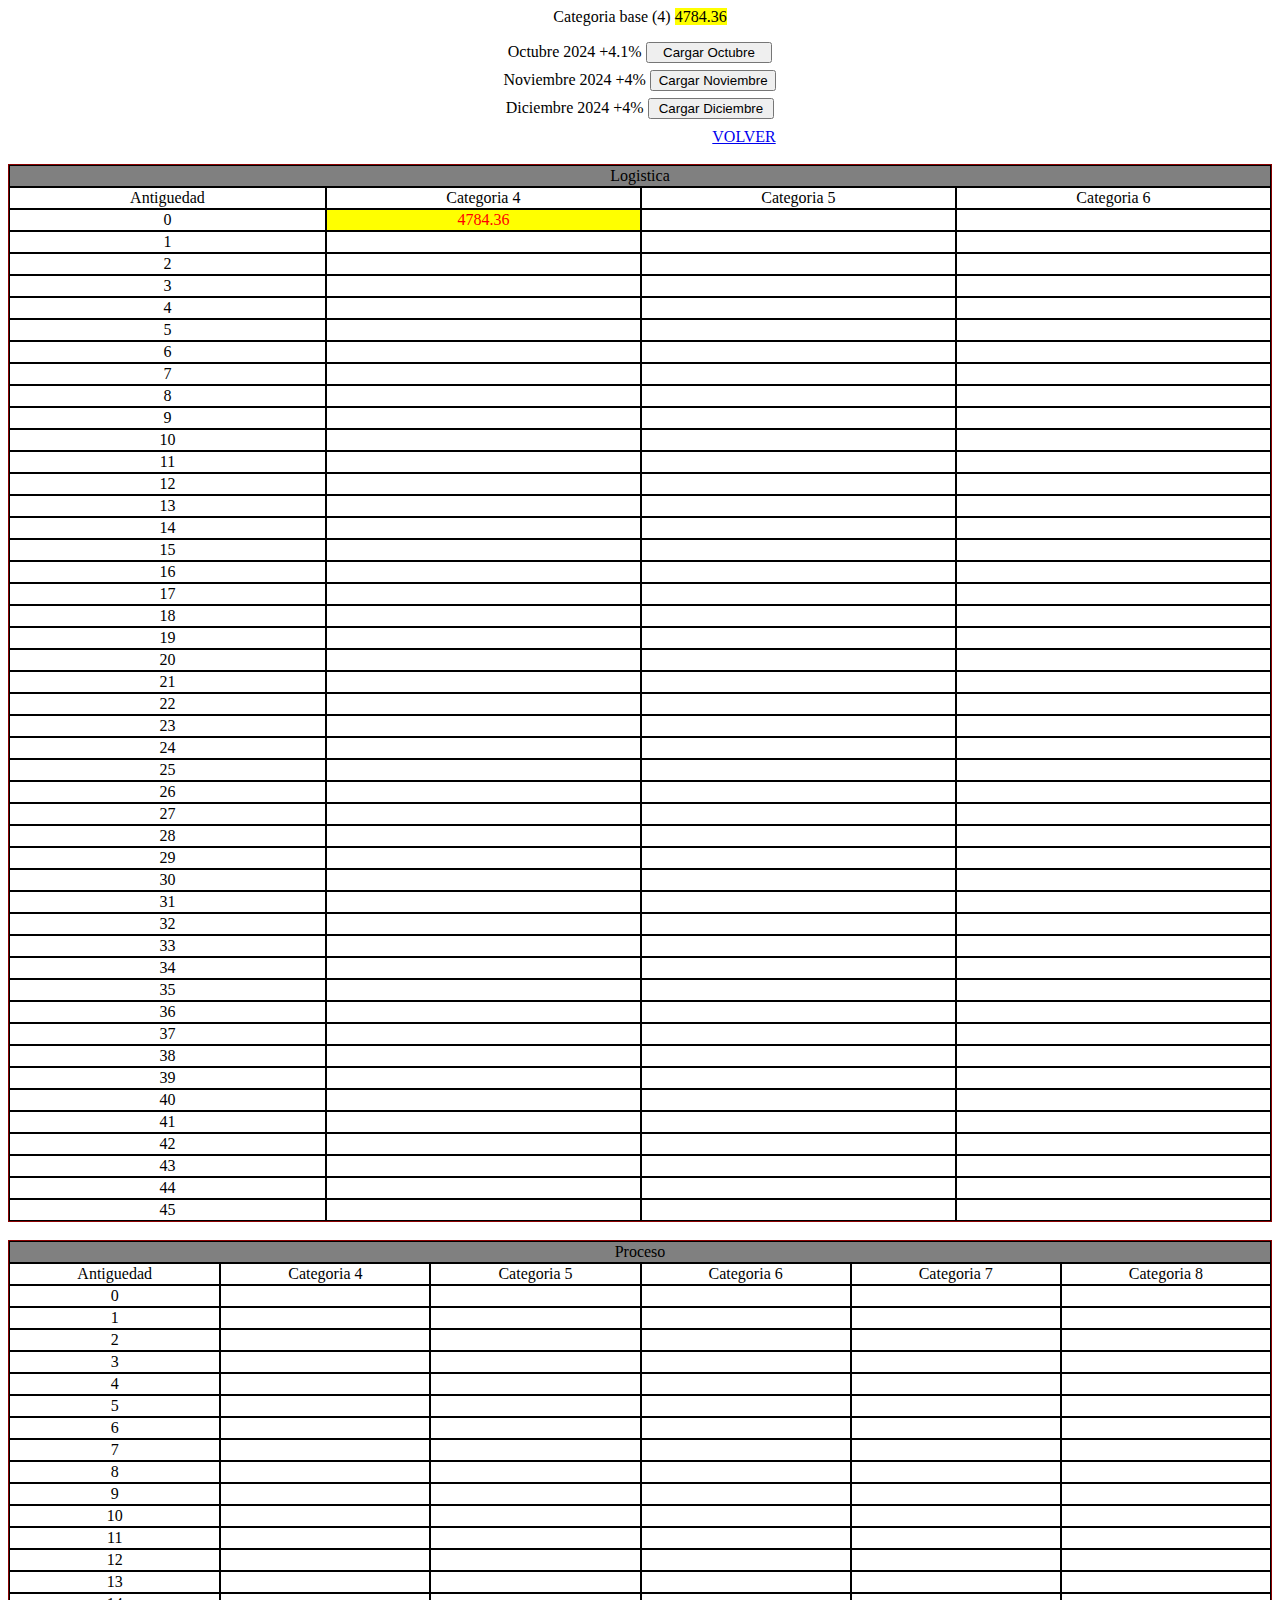
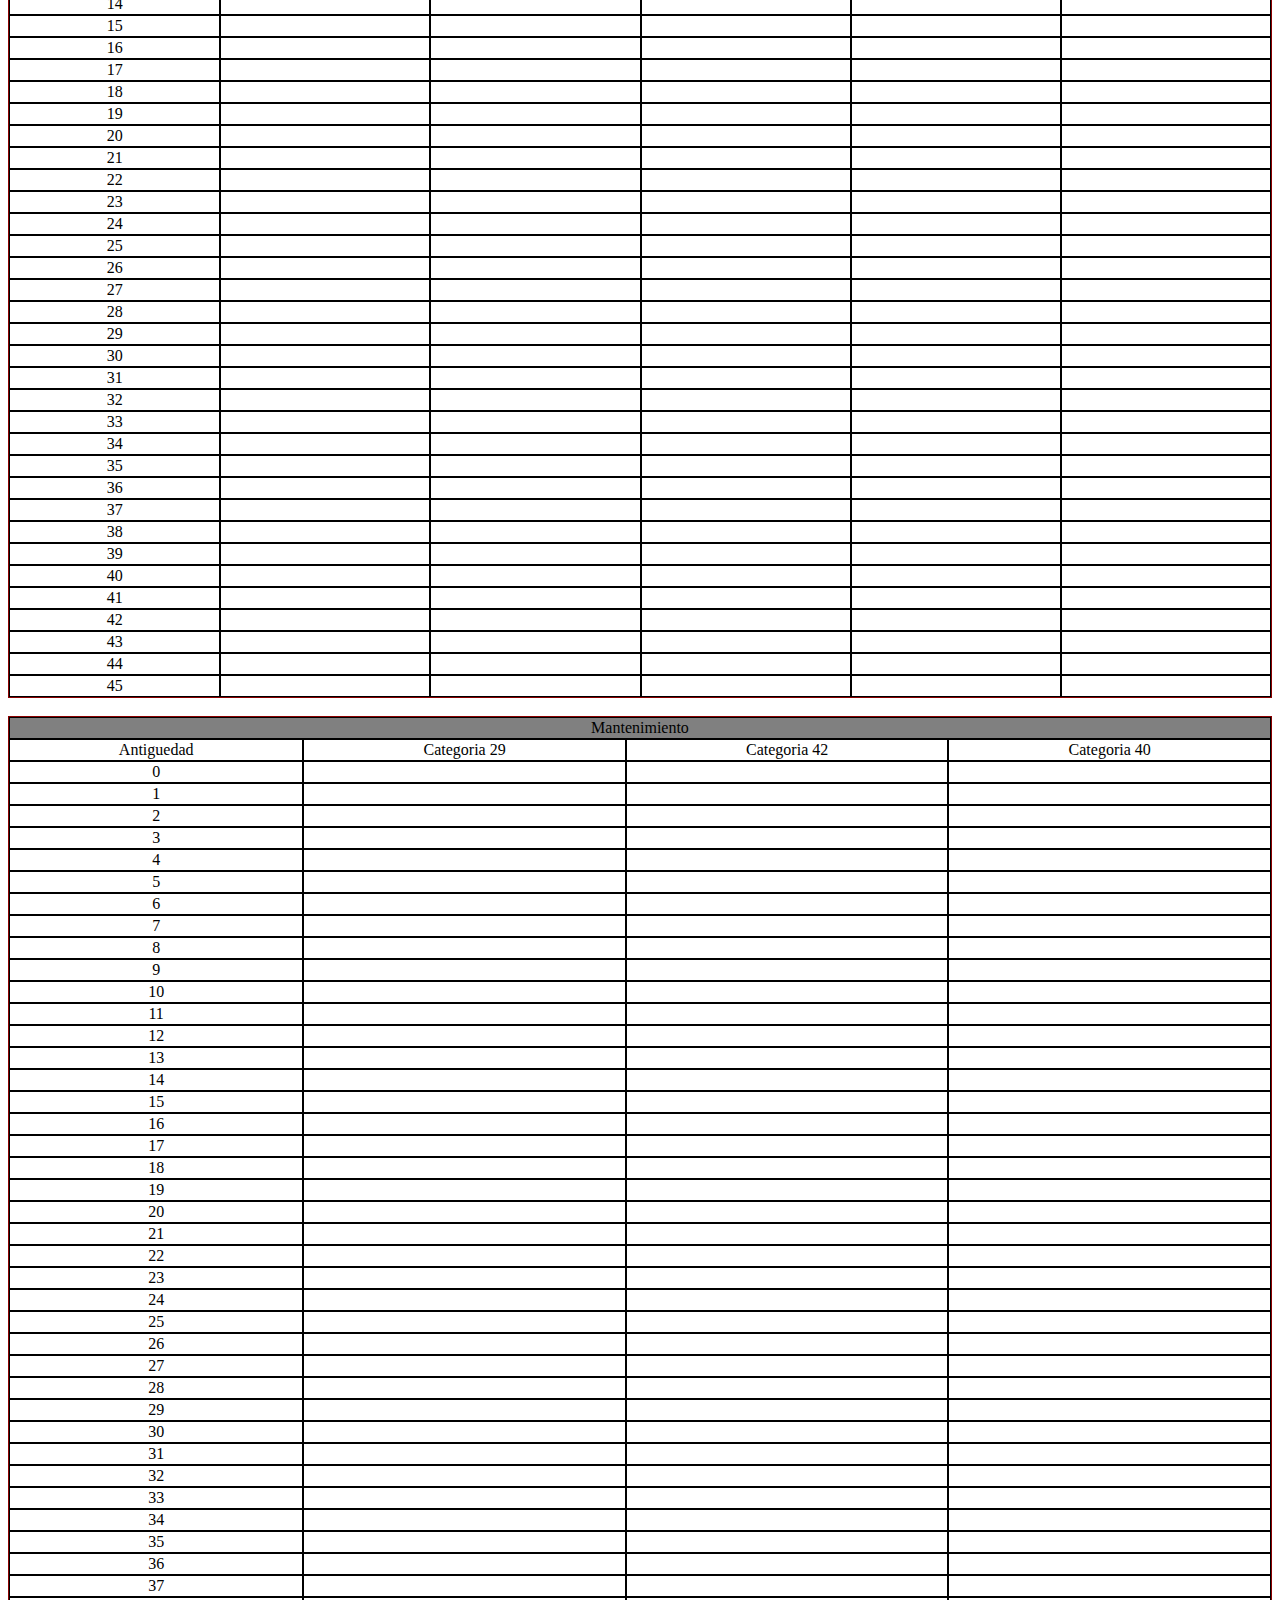
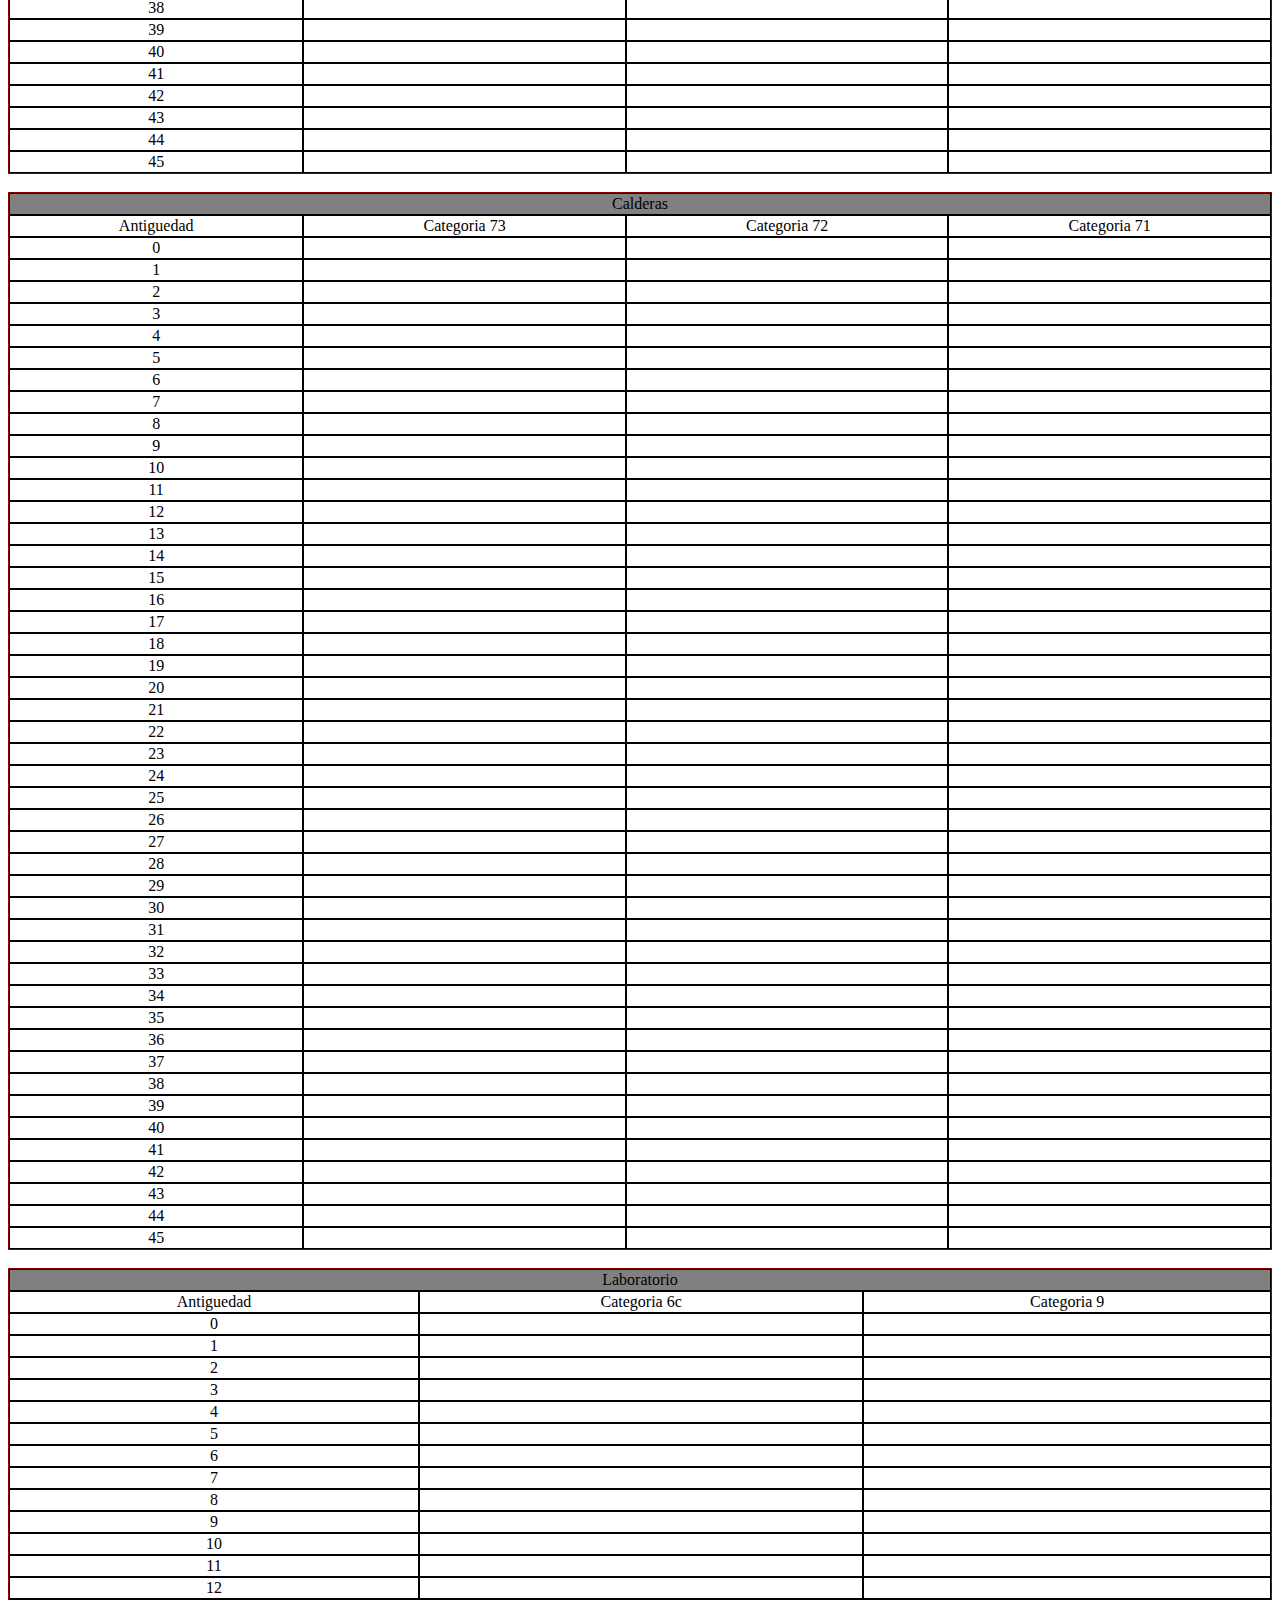
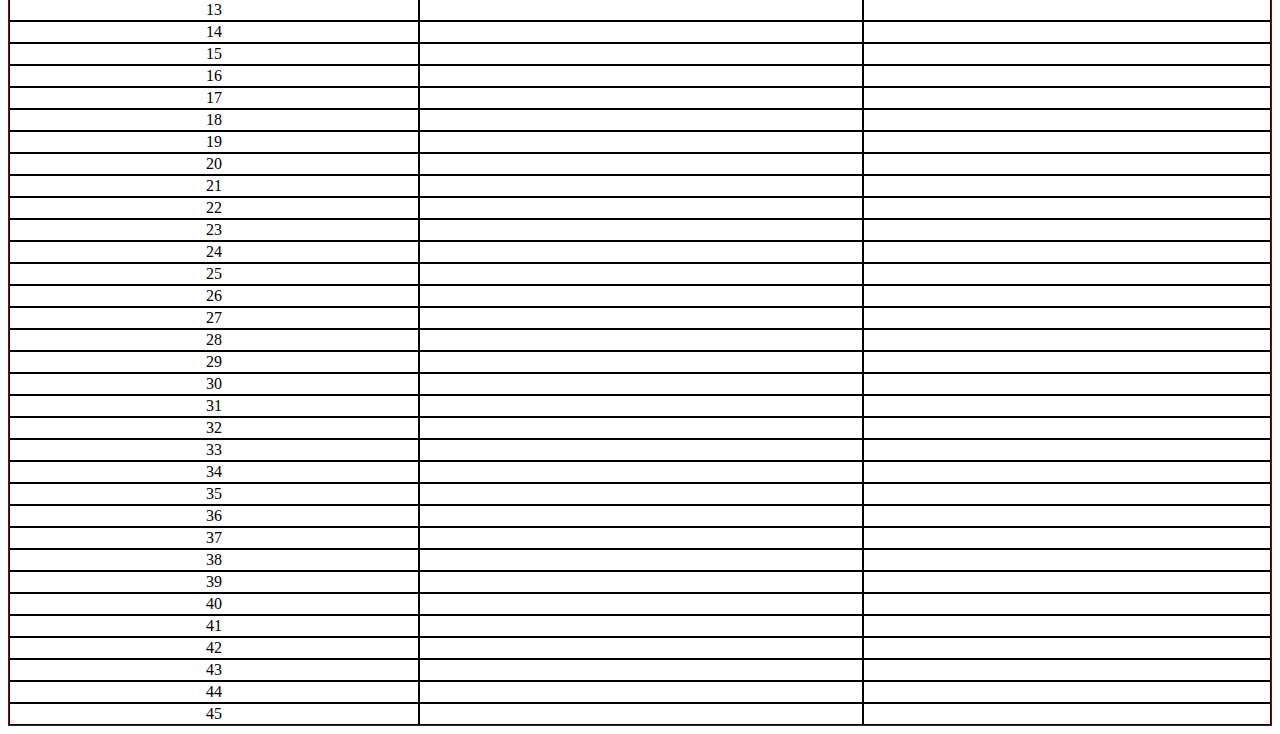
==== commit f9e0139c: "Update escalas.html" ====
--- a/escalas.html
+++ b/escalas.html
@@ -7,7 +7,7 @@
 </head>
 <body>
 	<center>
-	<span>Categoria base (4) <mark>4947.69</mark> </span>
+	<span>Categoria base (4) <mark>4784.36</mark> </span>
 		<br>
 	<p>Octubre 2024 +4.1% <input onclick="octubre()" id="octubre" class="botones" type="button" value="Cargar Octubre"></p>
 		<br>
@@ -33,7 +33,7 @@
 </tr>
 <tr>
 	<td><center>0</center></td>
-	<td id="a0" class="hsbase">4947.69</td>
+	<td id="a0" class="hsbase">4784.36</td>
 	<td id="b0">&nbsp</td>
 	<td id="bb0">&nbsp</td>
 </tr>
@@ -1578,6 +1578,10 @@
 	}
 	.botones {
 		width: 9.5em;
+	}
+	.botones:focus {
+		border: solid red 2px;
+		box-shadow: red 0px 0px 3px 3px;
 	}
 	.volverr {
 		margin-right: -13rem;
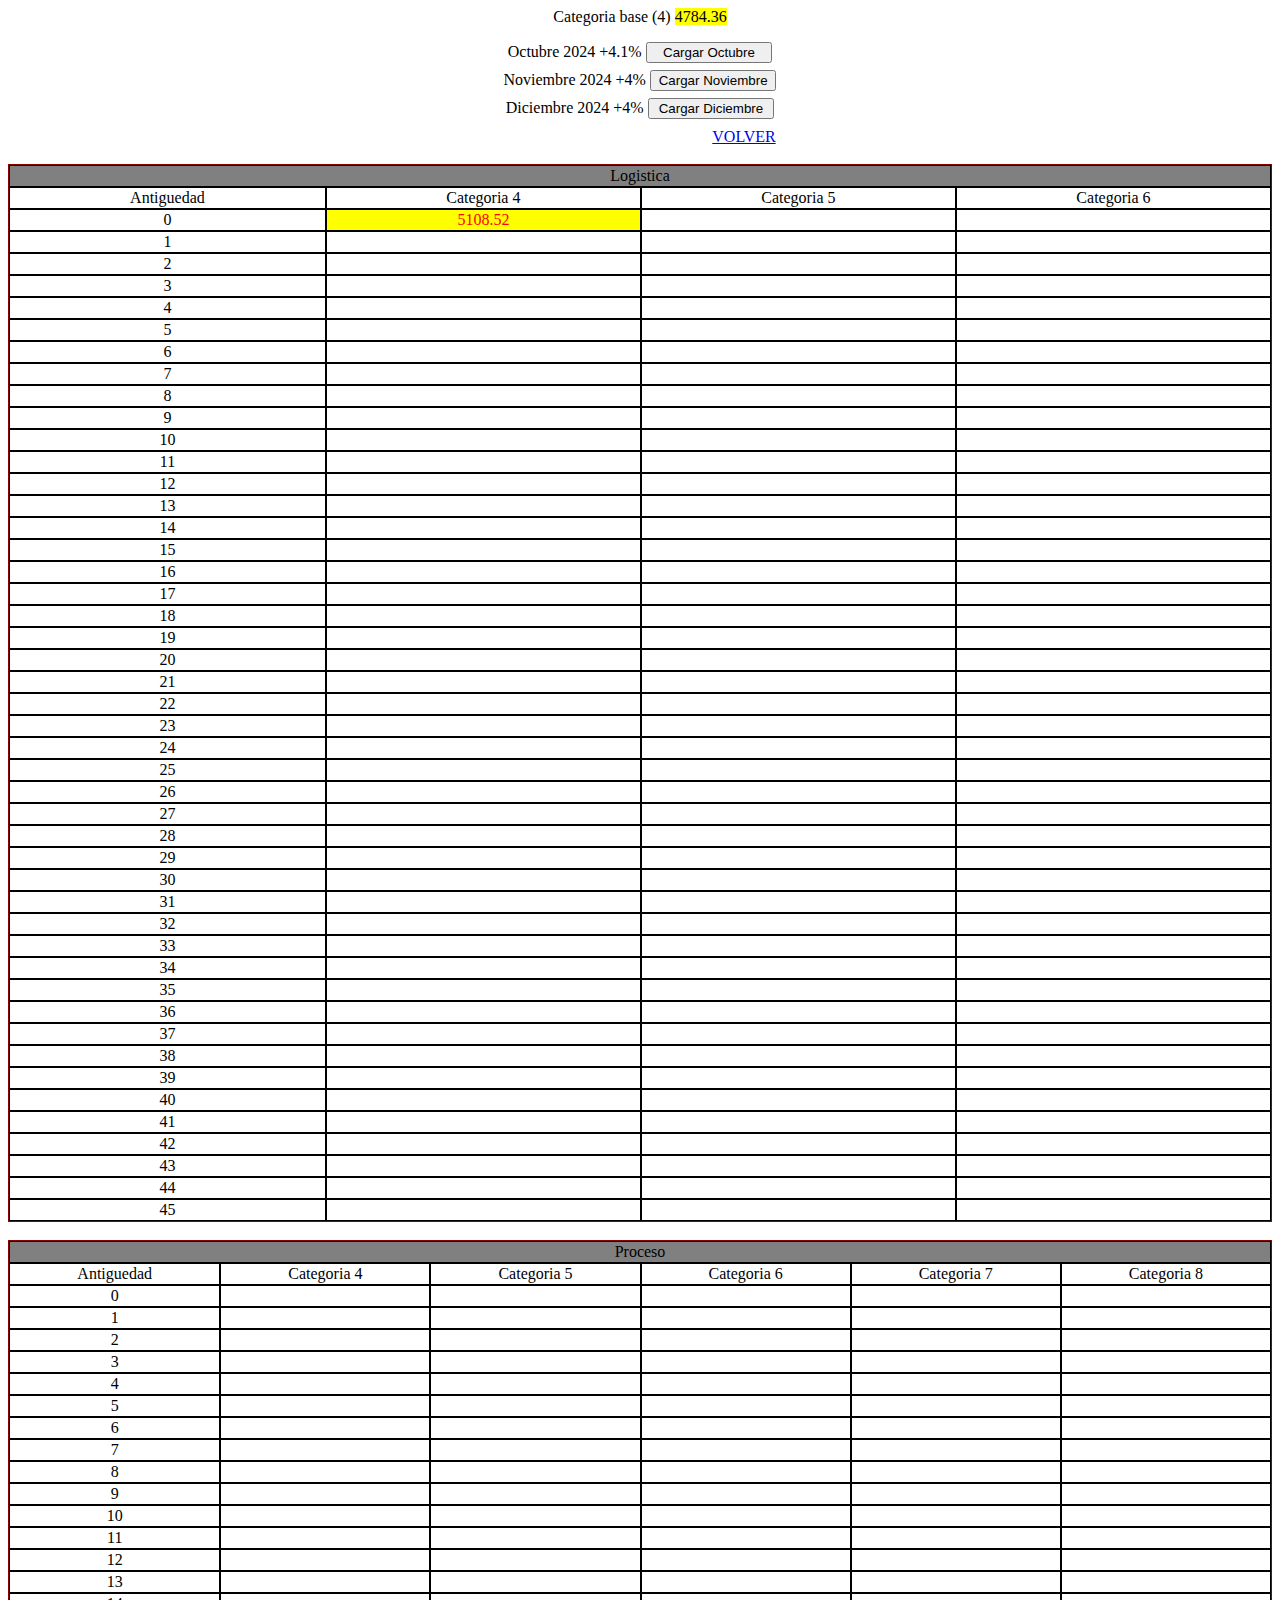
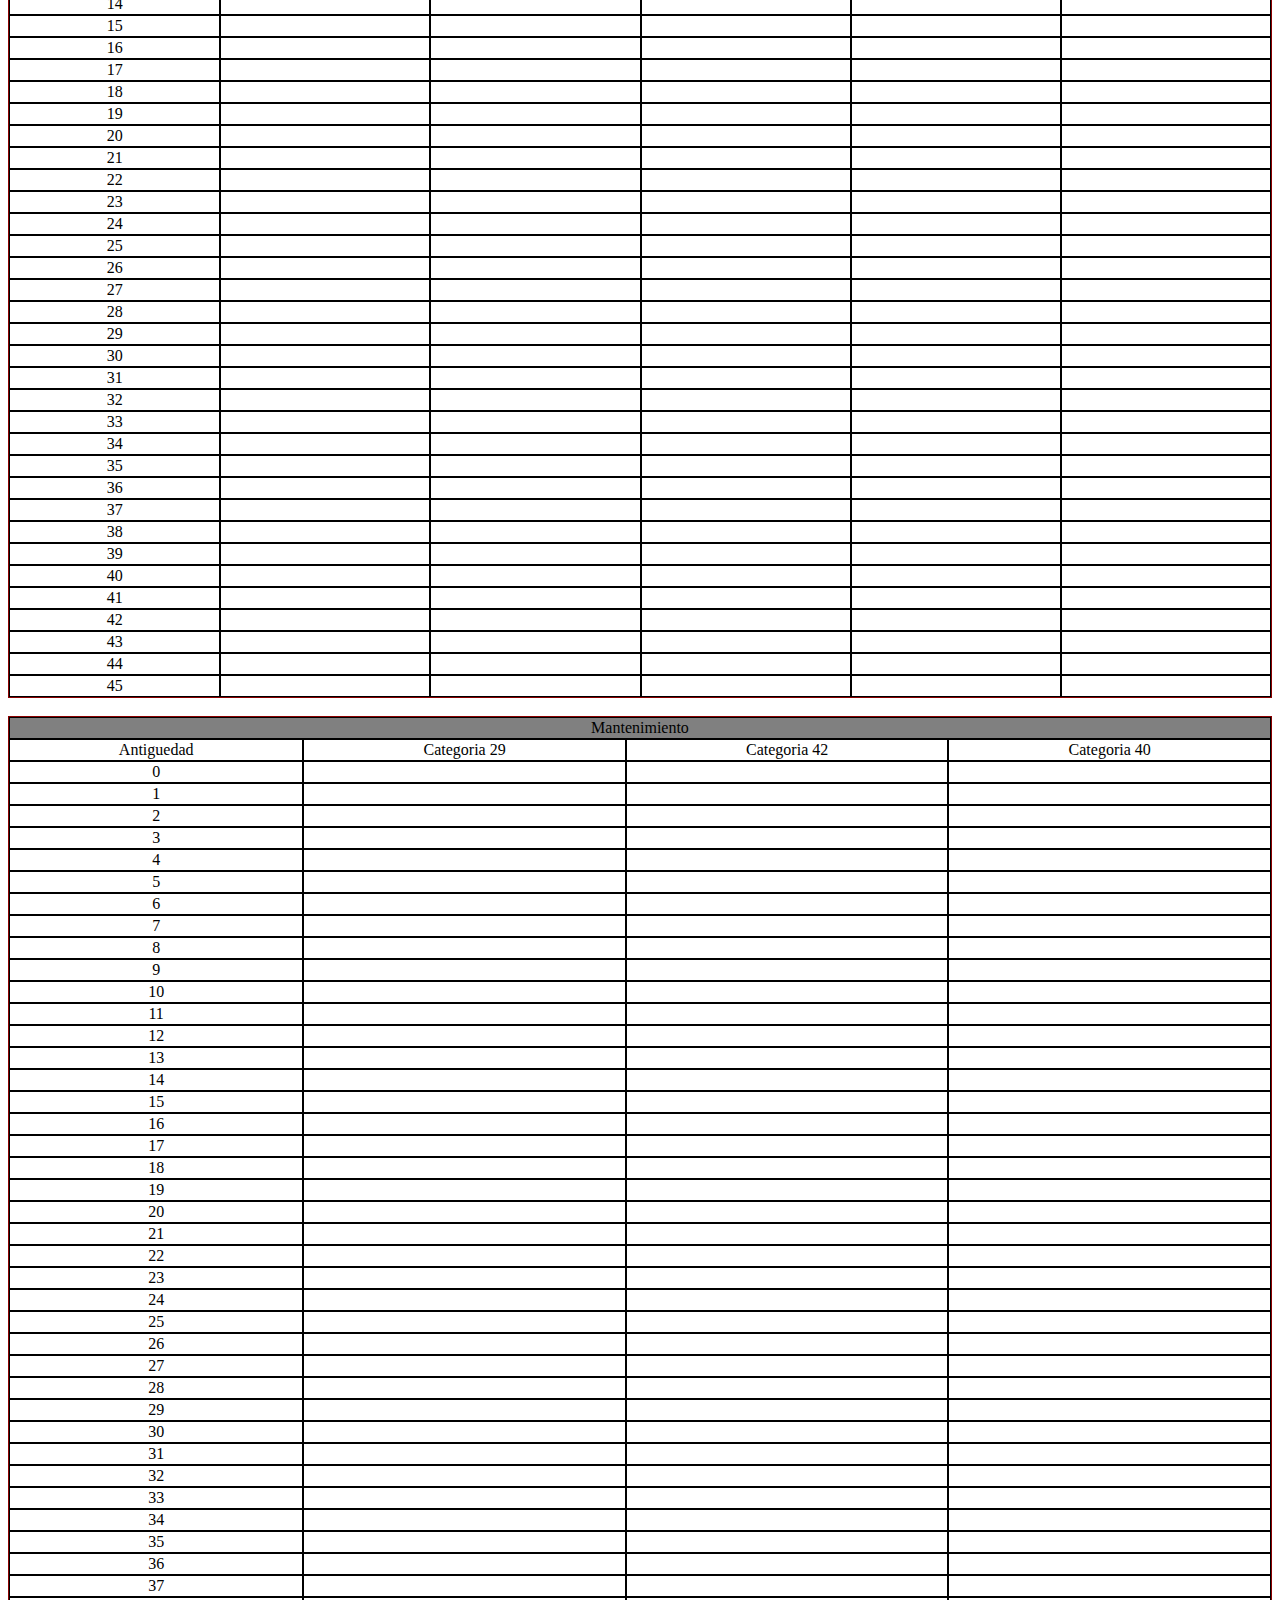
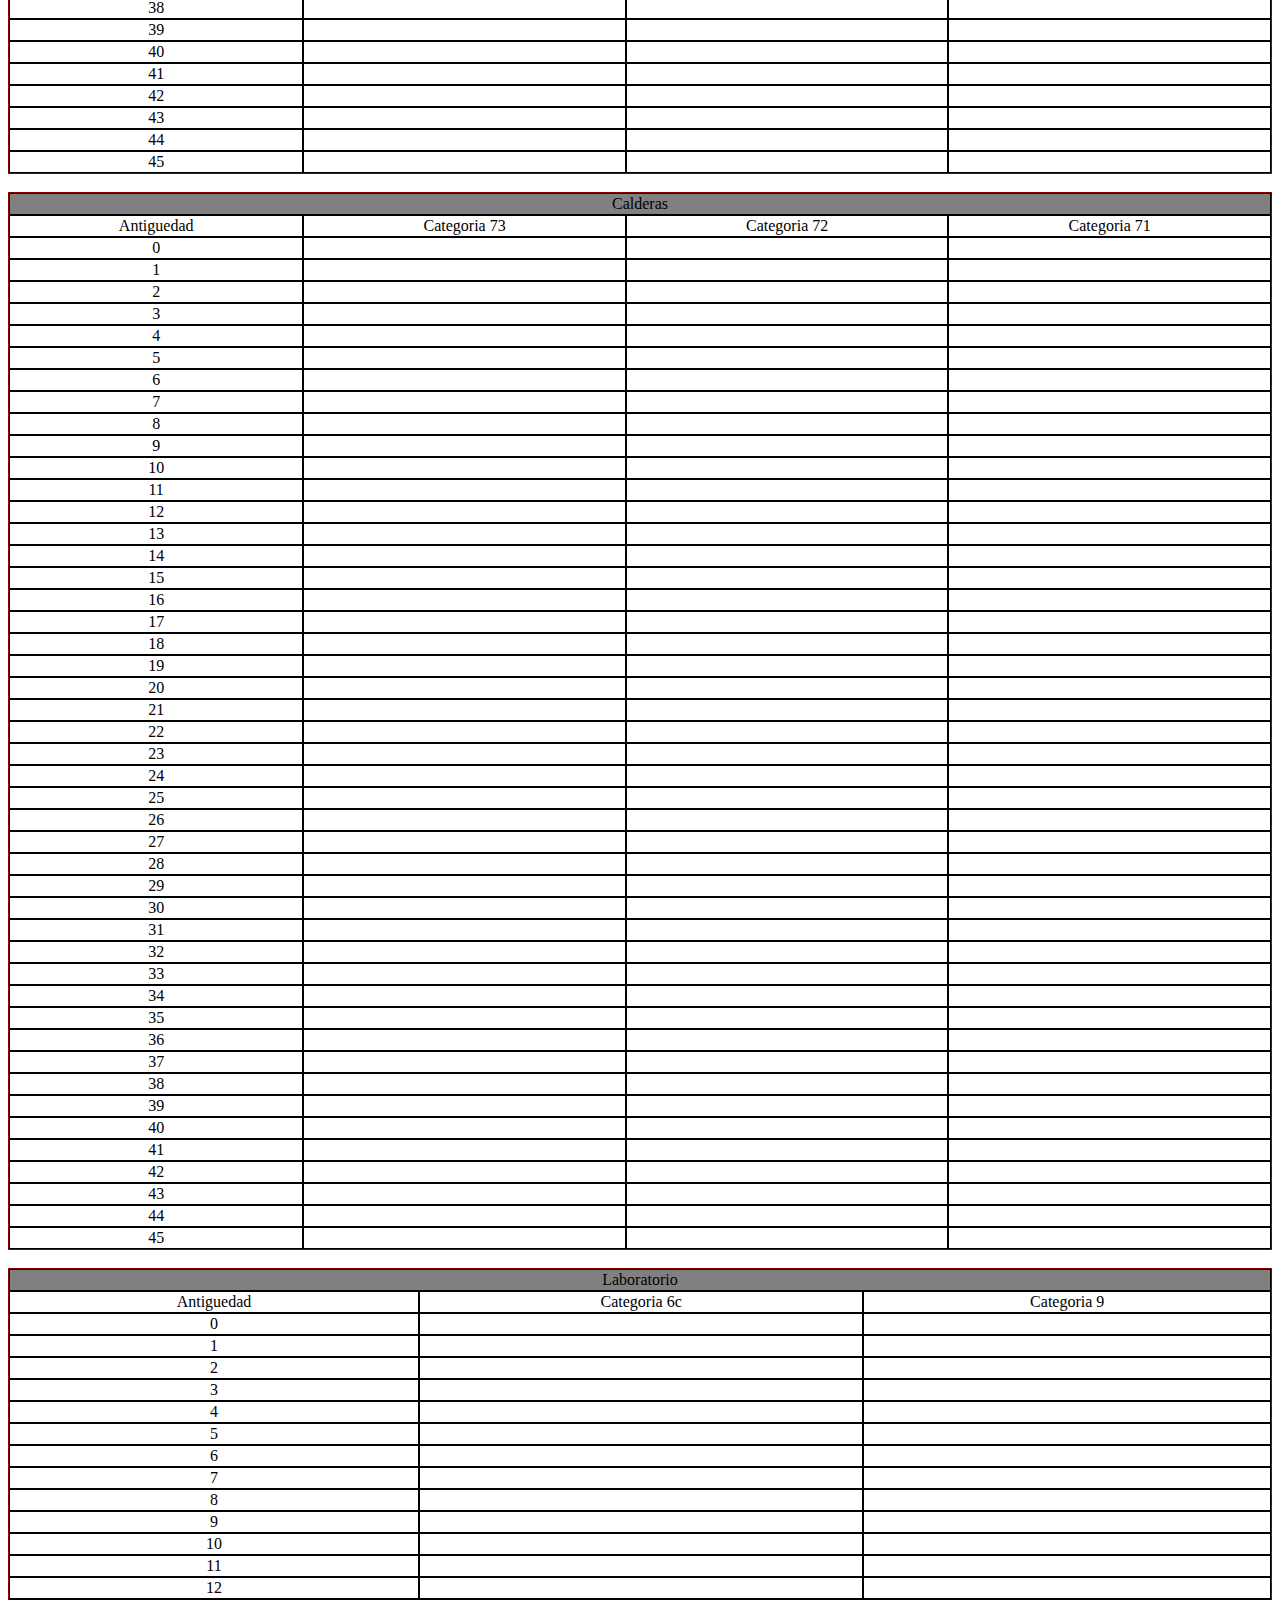
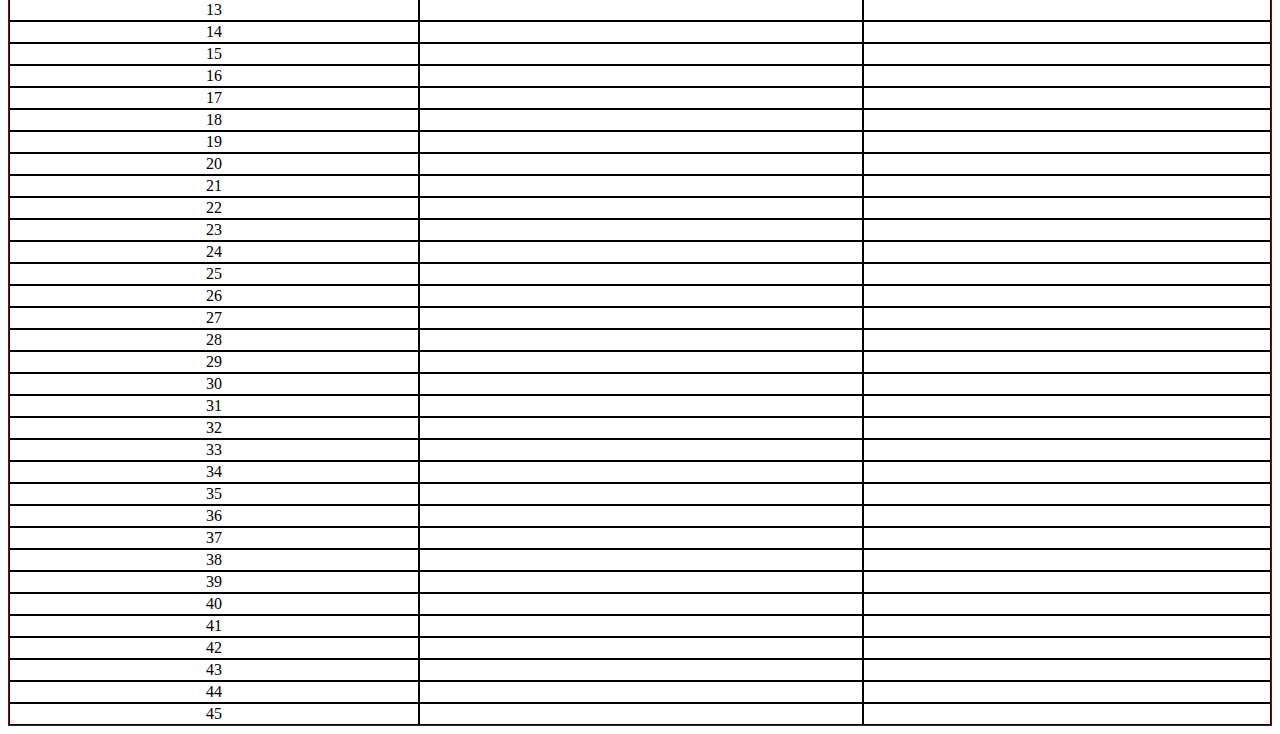
==== commit 63b29b04: "Update escalas.html" ====
--- a/escalas.html
+++ b/escalas.html
@@ -33,7 +33,7 @@
 </tr>
 <tr>
 	<td><center>0</center></td>
-	<td id="a0" class="hsbase">4784.36</td>
+	<td id="a0" class="hsbase">5108.52</td>
 	<td id="b0">&nbsp</td>
 	<td id="bb0">&nbsp</td>
 </tr>
@@ -1714,7 +1714,7 @@
 	function octubre() {
 		document.getElementById("a0").innerHTML = 0;
 		cal();
-		 document.getElementById("a0").innerHTML = 4947.69;
+		 document.getElementById("a0").innerHTML = 5108.52;
 		 setTimeout(cal, 1000);
 	}
 	function noviembre() {
@@ -1726,7 +1726,7 @@
 	function diciembre() {
 		document.getElementById("a0").innerHTML = 0;
 		cal();
-		 document.getElementById("a0").innerHTML = (4947.69*1.04*1.04).toFixed(2);
+		 document.getElementById("a0").innerHTML = (base*1.04*1.04).toFixed(2);
 		 setTimeout(cal, 1000);
 	}
 </script>
